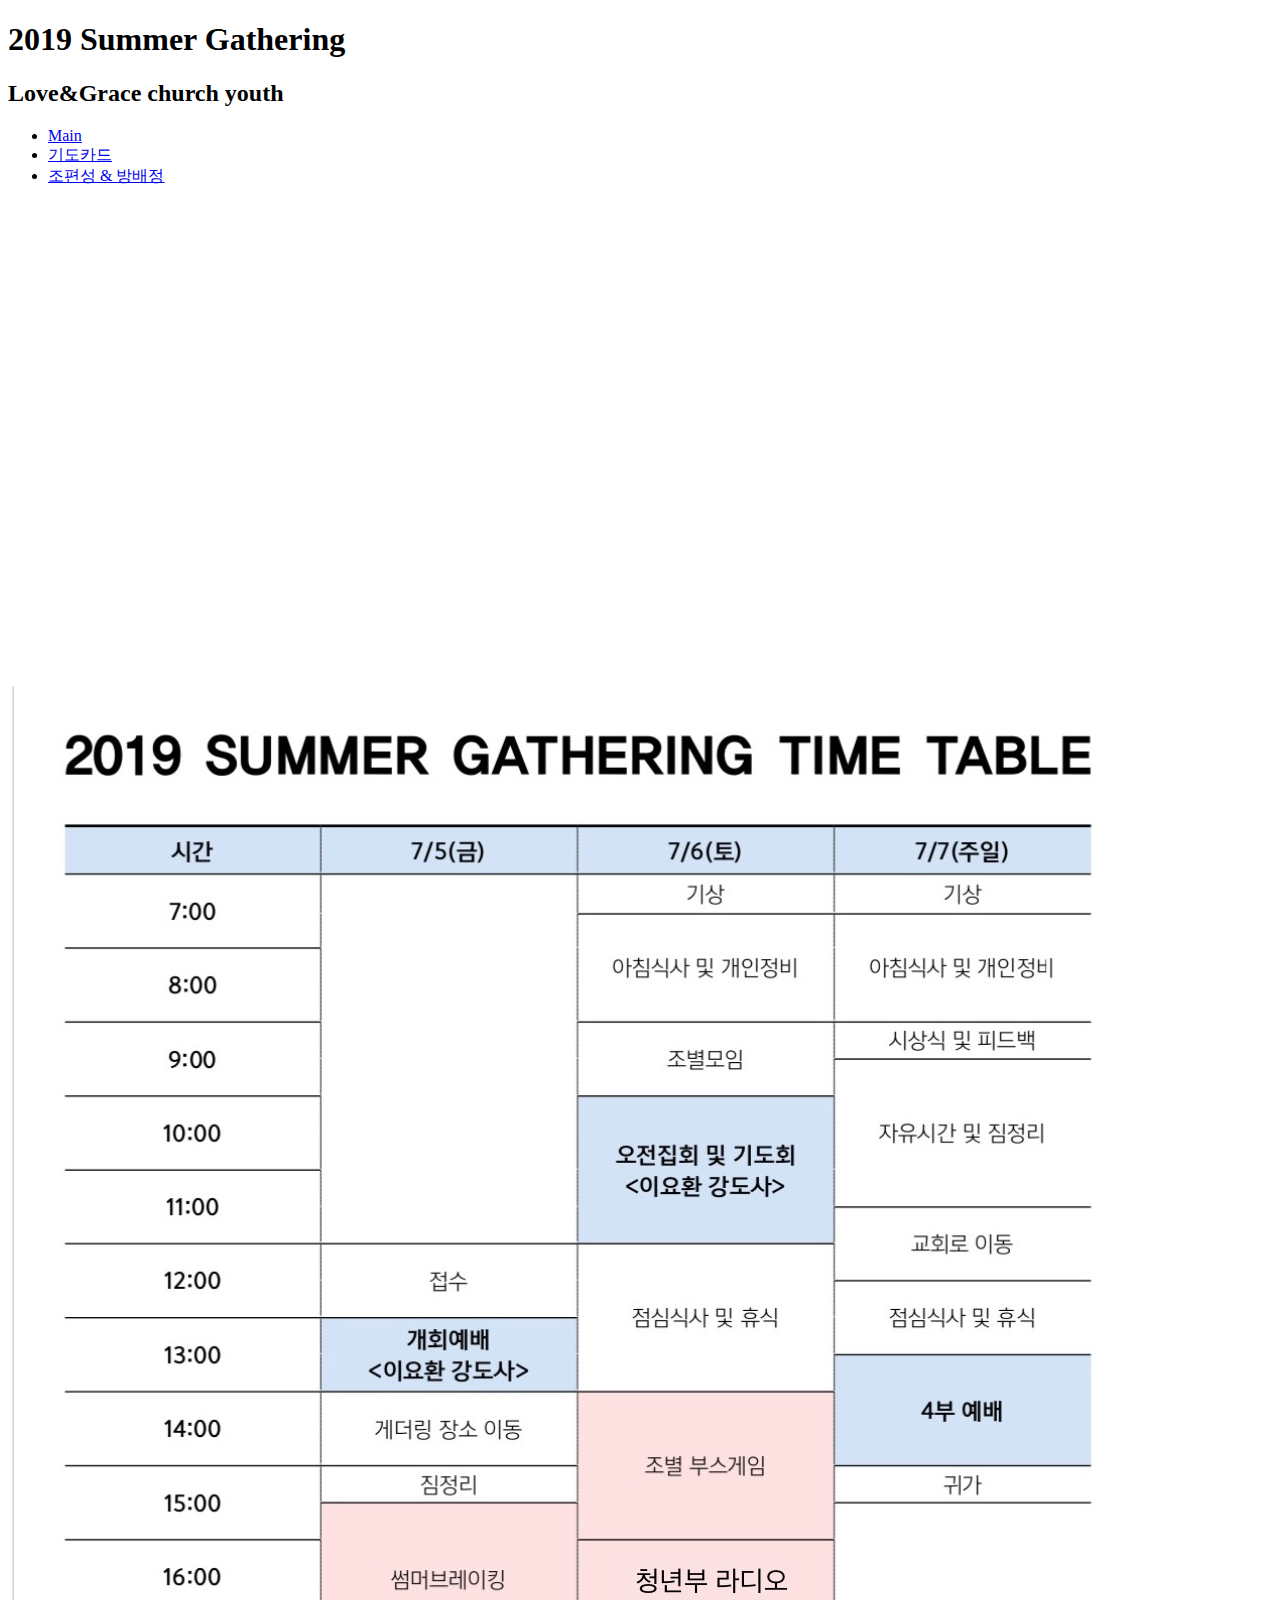
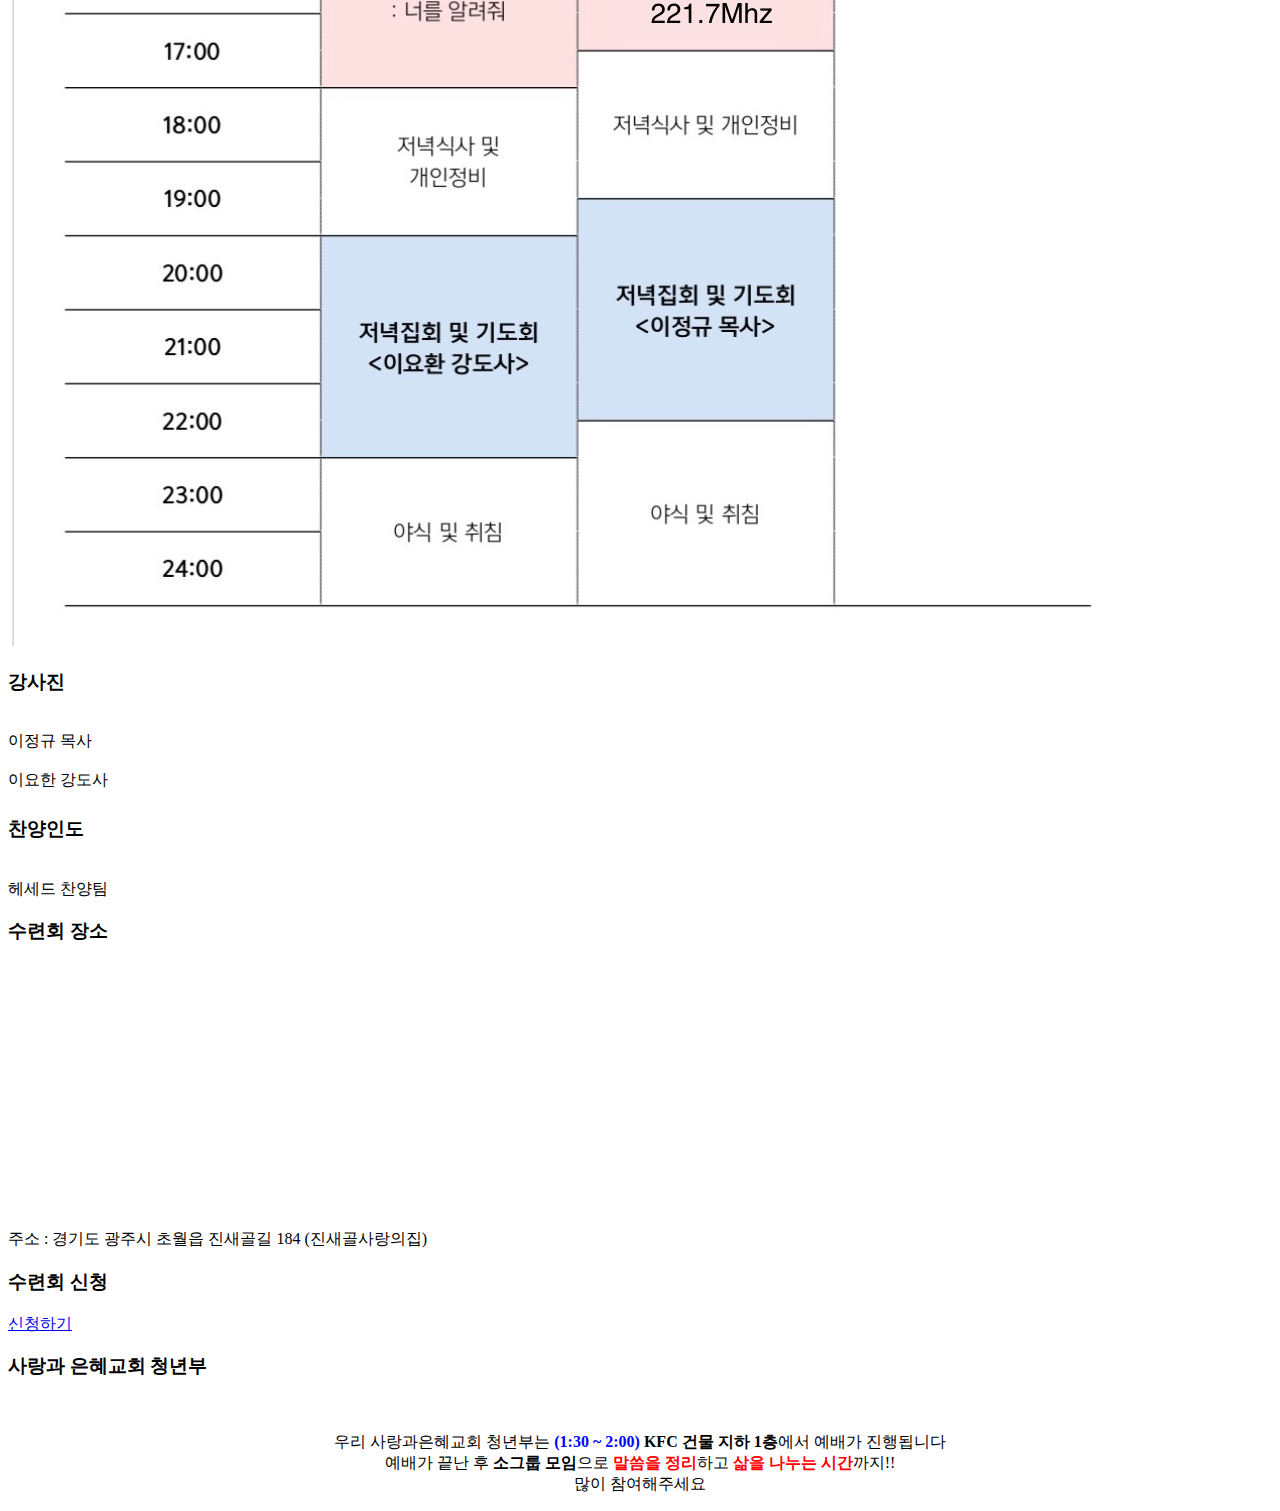
==== index.html @ 0255622a "일정 업데이트" ====
<!DOCTYPE html>
<html lang="ko">

<head>
  <meta charset="utf-8">
  <meta name="viewport" content="width=device-width, initial-scale=1">
  <title>사랑과은혜교회 청년부</title>
  <meta name="naver-site-verification" content="1d740260a8c4491f150aa17a3e9259d7408c608a" />
  <meta name="description" content="사랑과은혜교회 청년부♥">
  <link rel="stylesheet" href="https://cdnjs.cloudflare.com/ajax/libs/bulma/0.7.2/css/bulma.min.css">
  <!-- <link href="https://fonts.googleapis.com/css?family=Nanum+Pen+Script" rel="stylesheet"> -->
  <link href="https://fonts.googleapis.com/css?family=Nanum+Gothic&display=swap" rel="stylesheet">
  <script defer src="https://use.fontawesome.com/releases/v5.3.1/js/all.js"></script>

  <meta property="og:type" content="website">
  <meta property="og:title" content="사랑과은혜교회 청년부">
  <meta property="og:description" content="사랑과은혜교회 청년부♥">
  <link rel="stylesheet" href="asets/style.css">
</head>
<style>
   #map {
        margin: auto;
        height: 100%;  /* The height is 400 pixels */
        width: 90%;
          /* The width is the width of the web page */
       }
</style>
<body>
  <section class="hero is-info">
    <!-- Hero head: will stick at the top -->
    <div class="hero-head">
      <header class="navbar">
        <div class="container">
          <div class="navbar-brand">
            <a class="navbar-item">
              <!-- <img src="logo.png" alt="Logo"> -->
            </a>
          </div>
        </div>
      </header>
    </div>

    <!-- Hero content: will be in the middle -->
    <div class="hero-body">
      <div class="container has-text-centered">
        <h1 class="title">
          2019 Summer Gathering
        </h1>
        <h2 class="subtitle">
          Love&Grace church youth
        </h2>
      </div>
    </div>

    <!-- Hero footer: will stick at the bottom -->
    <div class="hero-foot">
      <nav class="tabs is-boxed is-fullwidth">
        <div class="container">
          <ul>
            <li class="is-active"><a href=index.html>Main</a></li>
            <li><a href="pray.html">기도카드</a></li>
            <li><a href="setRoom.html">조편성 & 방배정</a></li>
          </ul>
        </div>
      </nav>
    </div>
  </section>

  <!-- main -->
  <section class="main">

    <div id="top" class="content">

      <div class="cont_first">
        <!-- <img src="asets/hello.png" style="margin : 5rem" width="150px" height="150px" alt="">

        <p>안녕하세요! 사랑과은혜교회 청년부 수련회 홈페이지에 오신걸 환영합니다 <br>
          수련회를 통해 하나님을 만나는 시간이되길 기도합니다
        </p> -->

        <!-- <h3>2019 Summer Gathering</h3>
        <h4>사랑과 은혜교회 청년부</h4>   -->
        <iframe style ="margin: auto; padding-top: 4rem" width="100%"  height="415" src="https://www.youtube.com/embed/3axLhWm_XKo" frameborder="0" allow="accelerometer; autoplay; encrypted-media; gyroscope; picture-in-picture" allowfullscreen></iframe>
        <img src="asets/poster_summer1.png"  alt=""> 
      

        <!-- <h3>2019 Summer Gathering</h3>
        <p>일정</p> -->
        <img src="asets/plan_summer.jpg" alt="">
      
        <!-- <p>
          두근두근 기대되는 수련회 일정 <br>
          재미난 레크레이션과
          무엇보다 <strong style="color : red">뜨거운 예배</strong> <br>
          많은 기대바랍니다
        </p> -->

       
        <h3>강사진</h3>
        <div class="worker" style="display:block max-width: 100rem; margin : auto">
          <table style="width:100%">
            <tr style="display : inline">
              <img style="width:350px" src="asets/moksa_summer.jpg" alt="">
              <div>
                이정규 목사
              </div>
            </tr>
            <tr>
              <img src="asets/kangdo.png" alt="">
              <div>
                이요한 강도사
              </div>
            </tr>
          </table>
        </div>

        <h3>찬양인도</h3>
        <a href="https://www.youtube.com/channel/UCDyu4O-vNieCDzRtoRqBGCA"><img src="asets/singing.png" alt=""></a>
        <div class="">
          헤세드 찬양팀
        </div>

        <h3>수련회 장소</h3>
        <div style="height: 250px; width: 100%; margin: auto">
          <div id="map" ></div>
        </div>

        
        <script>
            // Initialize and add the map
          function initMap() {
            // The location of Uluru
            var uluru = {lat: 37.380797, lng: 127.271432};
            // The map, centered at Uluru
            var map = new google.maps.Map(
                document.getElementById('map'), {zoom: 15, center: uluru});
            // The marker, positioned at Uluru
            var marker = new google.maps.Marker({position: uluru, map: map});
          }
        </script>
        <script async defer
          src="https://maps.googleapis.com/maps/api/js?key=AIzaSyC9CtGVPXG1eY-0NWDyU2Al7NZLeTz94LQ&callback=initMap">
        </script>
        <p> 주소 : 경기도 광주시 초월읍 진새골길 184 (진새골사랑의집) 
        </p>


        <h3>수련회 신청</h3>
        <a class="button is-info is-rounded" href="https://forms.gle/gTLbxd1jRxB38V5N7">신청하기</a>

        <h3>사랑과 은혜교회 청년부</h3>
        <!-- <img src="asets/church.png" width="200px" height="200px" alt="" style="center"> -->
        <img src="asets/lovegrace.jpg" alt="">
        <p style="text-align : center">
          우리 사랑과은혜교회 청년부는 <strong style="color : blue"> (1:30 ~ 2:00)</strong>
          <strong>KFC 건물 지하 1층</strong>에서 예배가 진행됩니다 <br>
          예배가 끝난 후 <strong> 소그룹 모임</strong>으로 <strong style="color : red">말씀을 정리</strong>하고 <strong
            style="color : red">삶을 나누는 시간</strong>까지!! <br>
          많이 참여해주세요
        </p>
        
      

        <div class="relay">
          <div id="disqus_thread"></div>
          <script>
            /**
             *  RECOMMENDED CONFIGURATION VARIABLES: EDIT AND UNCOMMENT THE SECTION BELOW TO INSERT DYNAMIC VALUES FROM YOUR PLATFORM OR CMS.
             *  LEARN WHY DEFINING THESE VARIABLES IS IMPORTANT: https://disqus.com/admin/universalcode/#configuration-variables*/
            /*
            var disqus_config = function () {
            this.page.url = PAGE_URL;  // Replace PAGE_URL with your page's canonical URL variable
            this.page.identifier = PAGE_IDENTIFIER; // Replace PAGE_IDENTIFIER with your page's unique identifier variable
            };
            */
            (function () { // DON'T EDIT BELOW THIS LINE
              var d = document,
                s = d.createElement('script');
              s.src = 'https://lovegrace-1.disqus.com/embed.js';
              s.setAttribute('data-timestamp', +new Date());
              (d.head || d.body).appendChild(s);
            })();
          </script>
        </div>
      </div>
    </div>
  </section>

</body>

</html>
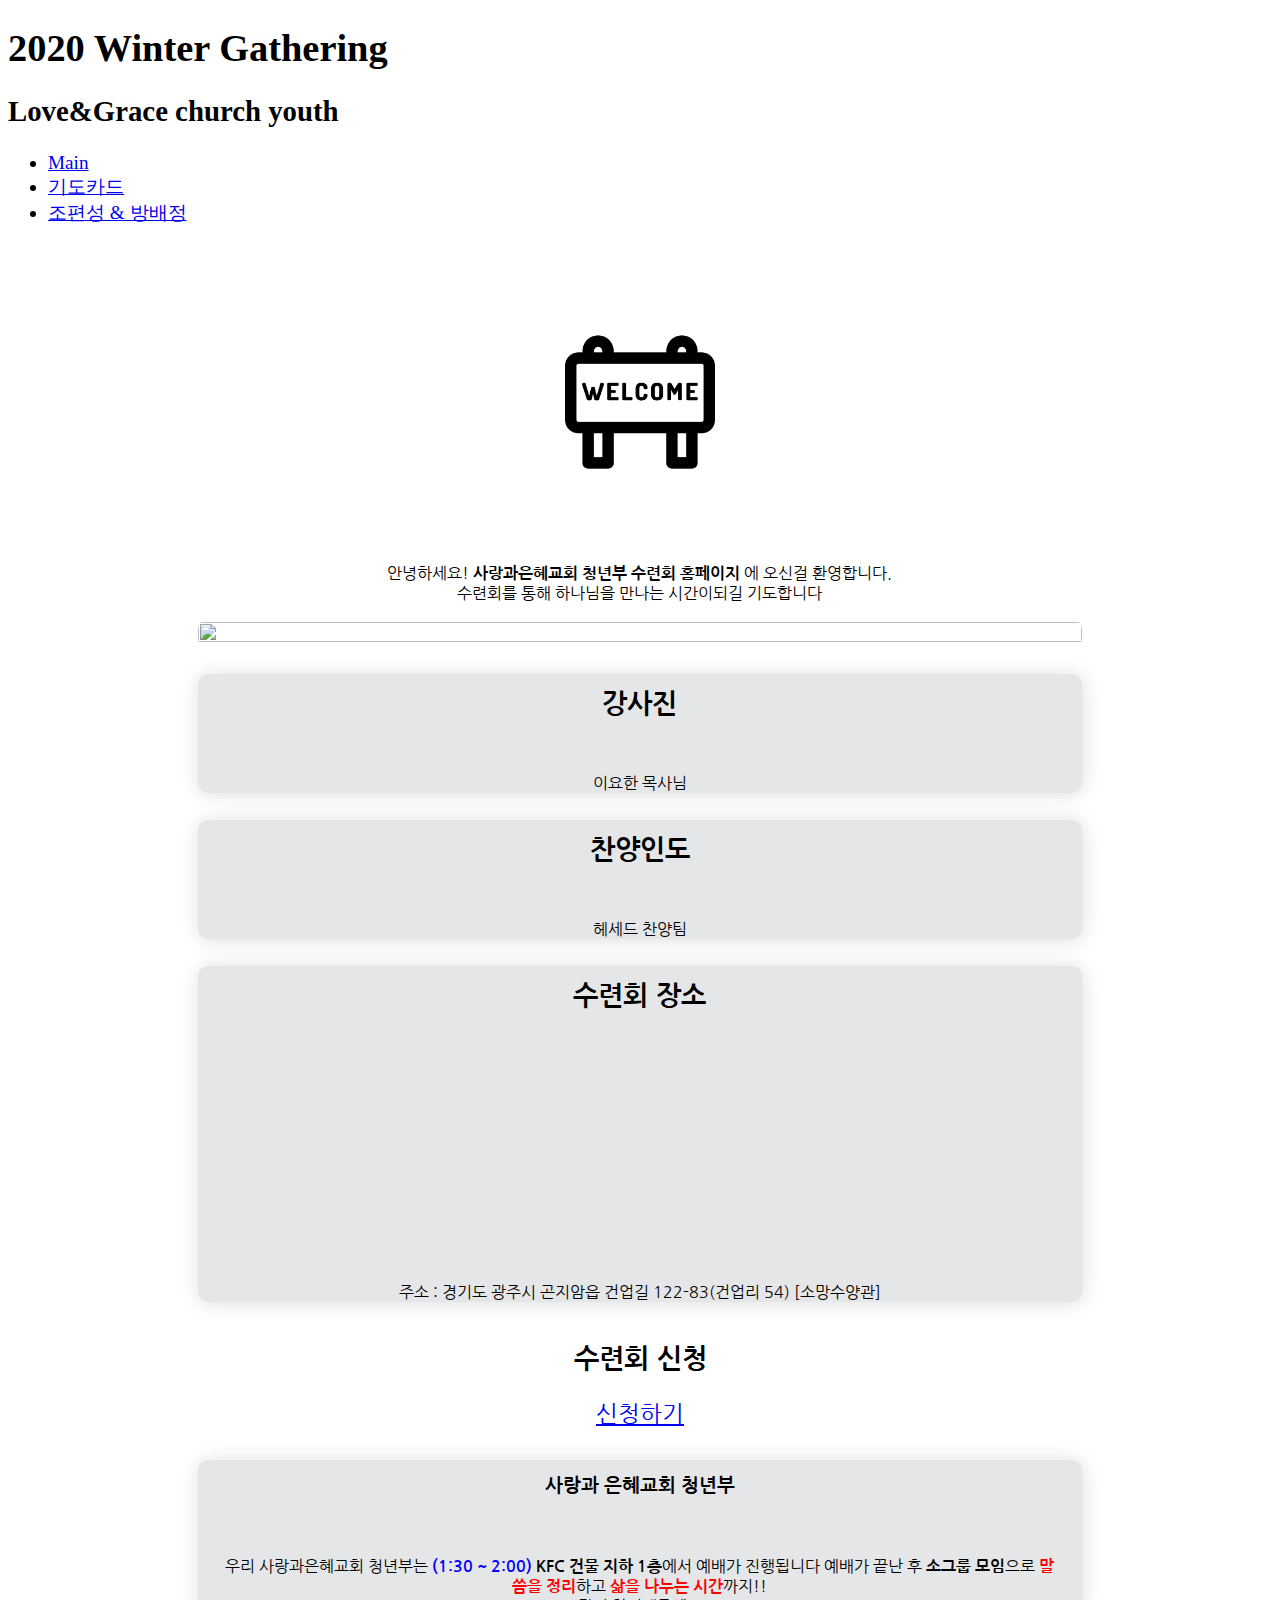
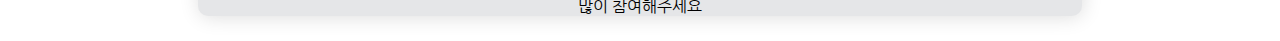
==== commit d669ca31: "Feat: index.html update" ====
--- a/index.html
+++ b/index.html
@@ -1,191 +1,221 @@
 <!DOCTYPE html>
 <html lang="ko">
-
-<head>
-  <meta charset="utf-8">
-  <meta name="viewport" content="width=device-width, initial-scale=1">
-  <title>사랑과은혜교회 청년부</title>
-  <meta name="naver-site-verification" content="1d740260a8c4491f150aa17a3e9259d7408c608a" />
-  <meta name="description" content="사랑과은혜교회 청년부♥">
-  <link rel="stylesheet" href="https://cdnjs.cloudflare.com/ajax/libs/bulma/0.7.2/css/bulma.min.css">
-  <!-- <link href="https://fonts.googleapis.com/css?family=Nanum+Pen+Script" rel="stylesheet"> -->
-  <link href="https://fonts.googleapis.com/css?family=Nanum+Gothic&display=swap" rel="stylesheet">
-  <script defer src="https://use.fontawesome.com/releases/v5.3.1/js/all.js"></script>
-
-  <meta property="og:type" content="website">
-  <meta property="og:title" content="사랑과은혜교회 청년부">
-  <meta property="og:description" content="사랑과은혜교회 청년부♥">
-  <link rel="stylesheet" href="asets/style.css">
-</head>
-<style>
-   #map {
-        margin: auto;
-        height: 100%;  /* The height is 400 pixels */
-        width: 90%;
-          /* The width is the width of the web page */
-       }
-</style>
-<body>
-  <section class="hero is-info">
-    <!-- Hero head: will stick at the top -->
-    <div class="hero-head">
-      <header class="navbar">
-        <div class="container">
-          <div class="navbar-brand">
-            <a class="navbar-item">
-              <!-- <img src="logo.png" alt="Logo"> -->
-            </a>
-          </div>
+  <head>
+    <meta charset="utf-8" />
+    <meta name="viewport" content="width=device-width, initial-scale=1" />
+    <title>사랑과은혜교회 청년부</title>
+    <meta
+      name="naver-site-verification"
+      content="1d740260a8c4491f150aa17a3e9259d7408c608a"
+    />
+    <meta name="description" content="사랑과은혜교회 청년부♥" />
+    <link
+      rel="stylesheet"
+      href="https://cdnjs.cloudflare.com/ajax/libs/bulma/0.7.2/css/bulma.min.css"
+    />
+    <!-- <link href="https://fonts.googleapis.com/css?family=Nanum+Pen+Script" rel="stylesheet"> -->
+    <link
+      href="https://fonts.googleapis.com/css?family=Nanum+Gothic&display=swap"
+      rel="stylesheet"
+    />
+    <script
+      defer
+      src="https://use.fontawesome.com/releases/v5.3.1/js/all.js"
+    ></script>
+
+    <meta property="og:type" content="website" />
+    <meta property="og:title" content="사랑과은혜교회 청년부" />
+    <meta property="og:description" content="사랑과은혜교회 청년부♥" />
+    <link rel="stylesheet" href="asets/style.css" />
+  </head>
+  <style>
+    #map {
+      margin: auto;
+      height: 100%; /* The height is 400 pixels */
+      width: 90%;
+      /* The width is the width of the web page */
+    }
+  </style>
+  <body>
+    <section class="hero is-info">
+      <!-- Hero head: will stick at the top -->
+      <div class="hero-head">
+        <header class="navbar">
+          <div class="container">
+            <div class="navbar-brand">
+              <a class="navbar-item">
+                <!-- <img src="logo.png" alt="Logo"> -->
+              </a>
+            </div>
+          </div>
+        </header>
+      </div>
+
+      <!-- Hero content: will be in the middle -->
+      <div class="hero-body">
+        <div class="container has-text-centered">
+          <h1 class="title">
+            2020 Winter Gathering
+          </h1>
+          <h2 class="subtitle">
+            Love&Grace church youth
+          </h2>
         </div>
-      </header>
-    </div>
-
-    <!-- Hero content: will be in the middle -->
-    <div class="hero-body">
-      <div class="container has-text-centered">
-        <h1 class="title">
-          2019 Summer Gathering
-        </h1>
-        <h2 class="subtitle">
-          Love&Grace church youth
-        </h2>
-      </div>
-    </div>
-
-    <!-- Hero footer: will stick at the bottom -->
-    <div class="hero-foot">
-      <nav class="tabs is-boxed is-fullwidth">
-        <div class="container">
-          <ul>
-            <li class="is-active"><a href=index.html>Main</a></li>
-            <li><a href="pray.html">기도카드</a></li>
-            <li><a href="setRoom.html">조편성 & 방배정</a></li>
-          </ul>
-        </div>
-      </nav>
-    </div>
-  </section>
-
-  <!-- main -->
-  <section class="main">
-
-    <div id="top" class="content">
-
-      <div class="cont_first">
-        <!-- <img src="asets/hello.png" style="margin : 5rem" width="150px" height="150px" alt="">
-
-        <p>안녕하세요! 사랑과은혜교회 청년부 수련회 홈페이지에 오신걸 환영합니다 <br>
-          수련회를 통해 하나님을 만나는 시간이되길 기도합니다
-        </p> -->
-
-        <!-- <h3>2019 Summer Gathering</h3>
-        <h4>사랑과 은혜교회 청년부</h4>   -->
-        <iframe style ="margin: auto; padding-top: 4rem" width="100%"  height="415" src="https://www.youtube.com/embed/3axLhWm_XKo" frameborder="0" allow="accelerometer; autoplay; encrypted-media; gyroscope; picture-in-picture" allowfullscreen></iframe>
-        <img src="asets/poster_summer1.png"  alt=""> 
-      
-
-        <!-- <h3>2019 Summer Gathering</h3>
-        <p>일정</p> -->
-        <img src="asets/plan_summer.jpg" alt="">
-      
-        <!-- <p>
-          두근두근 기대되는 수련회 일정 <br>
-          재미난 레크레이션과
-          무엇보다 <strong style="color : red">뜨거운 예배</strong> <br>
-          많은 기대바랍니다
-        </p> -->
-
-       
-        <h3>강사진</h3>
-        <div class="worker" style="display:block max-width: 100rem; margin : auto">
-          <table style="width:100%">
-            <tr style="display : inline">
-              <img style="width:350px" src="asets/moksa_summer.jpg" alt="">
-              <div>
-                이정규 목사
-              </div>
-            </tr>
-            <tr>
-              <img src="asets/kangdo.png" alt="">
-              <div>
-                이요한 강도사
-              </div>
-            </tr>
-          </table>
-        </div>
-
-        <h3>찬양인도</h3>
-        <a href="https://www.youtube.com/channel/UCDyu4O-vNieCDzRtoRqBGCA"><img src="asets/singing.png" alt=""></a>
-        <div class="">
-          헤세드 찬양팀
-        </div>
-
-        <h3>수련회 장소</h3>
-        <div style="height: 250px; width: 100%; margin: auto">
-          <div id="map" ></div>
-        </div>
-
-        
-        <script>
-            // Initialize and add the map
-          function initMap() {
-            // The location of Uluru
-            var uluru = {lat: 37.380797, lng: 127.271432};
-            // The map, centered at Uluru
-            var map = new google.maps.Map(
-                document.getElementById('map'), {zoom: 15, center: uluru});
-            // The marker, positioned at Uluru
-            var marker = new google.maps.Marker({position: uluru, map: map});
-          }
-        </script>
-        <script async defer
-          src="https://maps.googleapis.com/maps/api/js?key=AIzaSyC9CtGVPXG1eY-0NWDyU2Al7NZLeTz94LQ&callback=initMap">
-        </script>
-        <p> 주소 : 경기도 광주시 초월읍 진새골길 184 (진새골사랑의집) 
-        </p>
-
-
-        <h3>수련회 신청</h3>
-        <a class="button is-info is-rounded" href="https://forms.gle/gTLbxd1jRxB38V5N7">신청하기</a>
-
-        <h3>사랑과 은혜교회 청년부</h3>
-        <!-- <img src="asets/church.png" width="200px" height="200px" alt="" style="center"> -->
-        <img src="asets/lovegrace.jpg" alt="">
-        <p style="text-align : center">
-          우리 사랑과은혜교회 청년부는 <strong style="color : blue"> (1:30 ~ 2:00)</strong>
-          <strong>KFC 건물 지하 1층</strong>에서 예배가 진행됩니다 <br>
-          예배가 끝난 후 <strong> 소그룹 모임</strong>으로 <strong style="color : red">말씀을 정리</strong>하고 <strong
-            style="color : red">삶을 나누는 시간</strong>까지!! <br>
-          많이 참여해주세요
-        </p>
-        
-      
-
-        <div class="relay">
-          <div id="disqus_thread"></div>
-          <script>
-            /**
-             *  RECOMMENDED CONFIGURATION VARIABLES: EDIT AND UNCOMMENT THE SECTION BELOW TO INSERT DYNAMIC VALUES FROM YOUR PLATFORM OR CMS.
-             *  LEARN WHY DEFINING THESE VARIABLES IS IMPORTANT: https://disqus.com/admin/universalcode/#configuration-variables*/
-            /*
+      </div>
+
+      <!-- Hero footer: will stick at the bottom -->
+      <div class="hero-foot">
+        <nav class="tabs is-boxed is-fullwidth">
+          <div class="container">
+            <ul>
+              <li class="is-active"><a href="index.html">Main</a></li>
+              <li><a href="pray.html">기도카드</a></li>
+              <li><a href="setRoom.html">조편성 & 방배정</a></li>
+            </ul>
+          </div>
+        </nav>
+      </div>
+    </section>
+
+    <!-- main -->
+    <section class="main">
+      <div id="top" class="content">
+        <div class="cont_first"></div>
+          <div class="content-header">
+            <img
+              src="asets/welcome.png"
+              style="margin : 5rem"
+              width="150px"
+              height="150px"
+              alt=""
+            />
+            <p>
+              안녕하세요!
+              <strong> 사랑과은혜교회 청년부 수련회 홈페이지 </strong>에 오신걸
+              환영합니다. <br />
+              수련회를 통해 하나님을 만나는 시간이되길 기도합니다
+            </p>
+          </div>
+
+          <!-- <div class="content-youtube">
+            <iframe
+              style="margin: auto; padding-top: 4rem"
+              width="100%"
+              height="415"
+              src="https://www.youtube.com/embed/3axLhWm_XKo"
+              frameborder="0"
+              allow="accelerometer; autoplay; encrypted-media; gyroscope; picture-in-picture"
+              allowfullscreen
+            ></iframe>
+          </div> -->
+
+          <div class="content-poster">
+            <img class="poster" src="asets/poster_winter.png" alt="" />
+          </div>
+
+          <!-- <div class="content-paln">
+            <h3>2019 Summer Gathering</h3>
+            <h3>일정</h3>
+            <img src="asets/plan_summer.jpg" alt="" />
+            <p>
+              두근두근 기대되는 수련회 일정 <br />
+              재미난 레크레이션과 무엇보다
+              <strong style="color : red">뜨거운 예배</strong> <br />
+              많은 기대바랍니다
+            </p>
+          </div> -->
+
+          <div class="content-teacher">
+            <h3>강사진</h3>
+            <div
+              class="worker"
+              style="display:block max-width: 100rem; margin : auto"
+            >
+              <table style="width:100%">
+                <tr>
+                  <img class="master" src="asets/kangdo.png" alt="" />
+                  <p>이요한 목사님</p>
+                </tr>
+              </table>
+            </div>
+          </div>
+
+          <div class="content-song">
+            <h3>찬양인도</h3>
+            <a href="https://www.youtube.com/channel/UCDyu4O-vNieCDzRtoRqBGCA"
+              ><img class="song-img" src="asets/singing.png" alt=""
+            /></a>
+            <p> 헤세드 찬양팀</p>
+          </div>
+
+          <div class="content-map">
+            <h3>수련회 장소</h3>
+            <iframe
+              class="map"
+              src="https://www.google.com/maps/embed?pb=!1m18!1m12!1m3!1d3169.464146516253!2d127.40279851558512!3d37.40250284126241!2m3!1f0!2f0!3f0!3m2!1i1024!2i768!4f13.1!3m3!1m2!1s0x356351a03081d4f5%3A0x46c7acf1dc9e553f!2z7IaM66ed6rWQ7ZqMIOyGjOunneyImOyWkeq0gA!5e0!3m2!1sko!2skr!4v1577621736519!5m2!1sko!2skr"
+              frameborder="0"
+              style="border:0;"
+              allowfullscreen=""
+            ></iframe>
+            <p>
+              주소 : 경기도 광주시 곤지암읍 건업길 122-83(건업리 54) [소망수양관]
+            </p>
+          </div>
+
+          <div class="content-apply">
+            <h3>수련회 신청</h3>
+            <a
+              class="button is-info is-rounded"
+              href="https://forms.gle/gTLbxd1jRxB38V5N7"
+              >신청하기</a
+            >
+          </div>
+
+          <div class="content-introduce">
+            <h5>사랑과 은혜교회 청년부</h5>
+            <!-- <img
+              src="asets/church.png"
+              width="200px"
+              height="200px"
+              alt=""
+              style="center"
+            /> -->
+            <img class="introduce-img" src="asets/lovegrace.jpg" alt="" />
+            <p style="text-align : center">
+              우리 사랑과은혜교회 청년부는
+              <strong style="color : blue"> (1:30 ~ 2:00)</strong>
+              <strong>KFC 건물 지하 1층</strong>에서 예배가 진행됩니다 
+              예배가 끝난 후 <strong> 소그룹 모임</strong>으로
+              <strong style="color : red">말씀을 정리</strong>하고
+              <strong style="color : red">삶을 나누는 시간</strong>까지!! <br />
+              많이 참여해주세요
+            </p>
+          </div>
+
+          <div class="relay">
+            <div id="disqus_thread"></div>
+            <script>
+              /**
+               *  RECOMMENDED CONFIGURATION VARIABLES: EDIT AND UNCOMMENT THE SECTION BELOW TO INSERT DYNAMIC VALUES FROM YOUR PLATFORM OR CMS.
+               *  LEARN WHY DEFINING THESE VARIABLES IS IMPORTANT: https://disqus.com/admin/universalcode/#configuration-variables*/
+              /*
             var disqus_config = function () {
             this.page.url = PAGE_URL;  // Replace PAGE_URL with your page's canonical URL variable
             this.page.identifier = PAGE_IDENTIFIER; // Replace PAGE_IDENTIFIER with your page's unique identifier variable
             };
             */
-            (function () { // DON'T EDIT BELOW THIS LINE
-              var d = document,
-                s = d.createElement('script');
-              s.src = 'https://lovegrace-1.disqus.com/embed.js';
-              s.setAttribute('data-timestamp', +new Date());
-              (d.head || d.body).appendChild(s);
-            })();
-          </script>
+              (function() {
+                // DON'T EDIT BELOW THIS LINE
+                var d = document,
+                  s = d.createElement("script");
+                s.src = "https://lovegrace-1.disqus.com/embed.js";
+                s.setAttribute("data-timestamp", +new Date());
+                (d.head || d.body).appendChild(s);
+              })();
+            </script>
+          </div>
         </div>
       </div>
-    </div>
-  </section>
-
-</body>
-
+    </section>
+  </body>
 </html>
--- a/asets/style.css
+++ b/asets/style.css
@@ -0,0 +1,111 @@
+body {
+  font-size: 120%;
+}
+
+p {
+  margin: auto;
+  width: 95%;
+  font-size: medium;
+}
+h3,
+h5 {
+  padding-top: 1rem;
+}
+
+.master {
+  width: 50%;
+}
+.introduce-img {
+  width: 90%;
+}
+
+.main {
+  /* font-family: 'Nanum Pen Script', cursive; */
+  font-family: "Nanum Gothic", sans-serif;
+  background-color: #e5e6e8;
+  /* 배경색  */
+}
+
+.content {
+  font-size: 120%;
+  border-top: 1px solid white;
+  border-bottom: 1px solid white;
+  background-color: white;
+  max-width: 84rem;
+  text-align: center;
+  margin: 0px auto;
+  /* margin: 0rem 5rem 0rem 5rem; */
+}
+
+.cont_first {
+  /* border: 1px solid red; */
+
+  max-width: 60rem;
+  text-align: center;
+  margin: auto;
+}
+
+.content-apply {
+  margin-bottom: 2rem;
+}
+
+.content-song,
+.content-map,
+.content-introduce,
+.content-teacher {
+  margin: 1rem auto;
+  width: 70%;
+  background-color: #e5e6e8;
+  border-radius: 10px;
+  box-shadow: 1px 1px 20px #ddd;
+}
+
+.content-poster {
+  margin: 1rem auto;
+  width: 70%;
+}
+
+.poster {
+  width: 100%;
+  height: 100%;
+  border-radius: 10px;
+}
+
+.map {
+  width: 90%;
+  height: 15rem;
+}
+
+.relay {
+  margin-left: 2rem;
+  margin-right: 2rem;
+}
+@media (max-width: 500px) {
+  #content {
+    text-align: center;
+    margin: 5px 10px 5px 10px;
+    width: 95%;
+  }
+  .content-poster,
+  .content-song,
+  .content-map,
+  .content-introduce,
+  .content-teacher {
+    width: 90%;
+  }
+
+  .song-img,
+  .introduce-img {
+    width: 85%;
+  }
+  .main {
+    /* border: color so; */
+    margin: auto;
+    width: 95%;
+  }
+  .cont_first {
+    max-width: 21rem;
+    text-align: center;
+    margin: auto;
+  }
+}
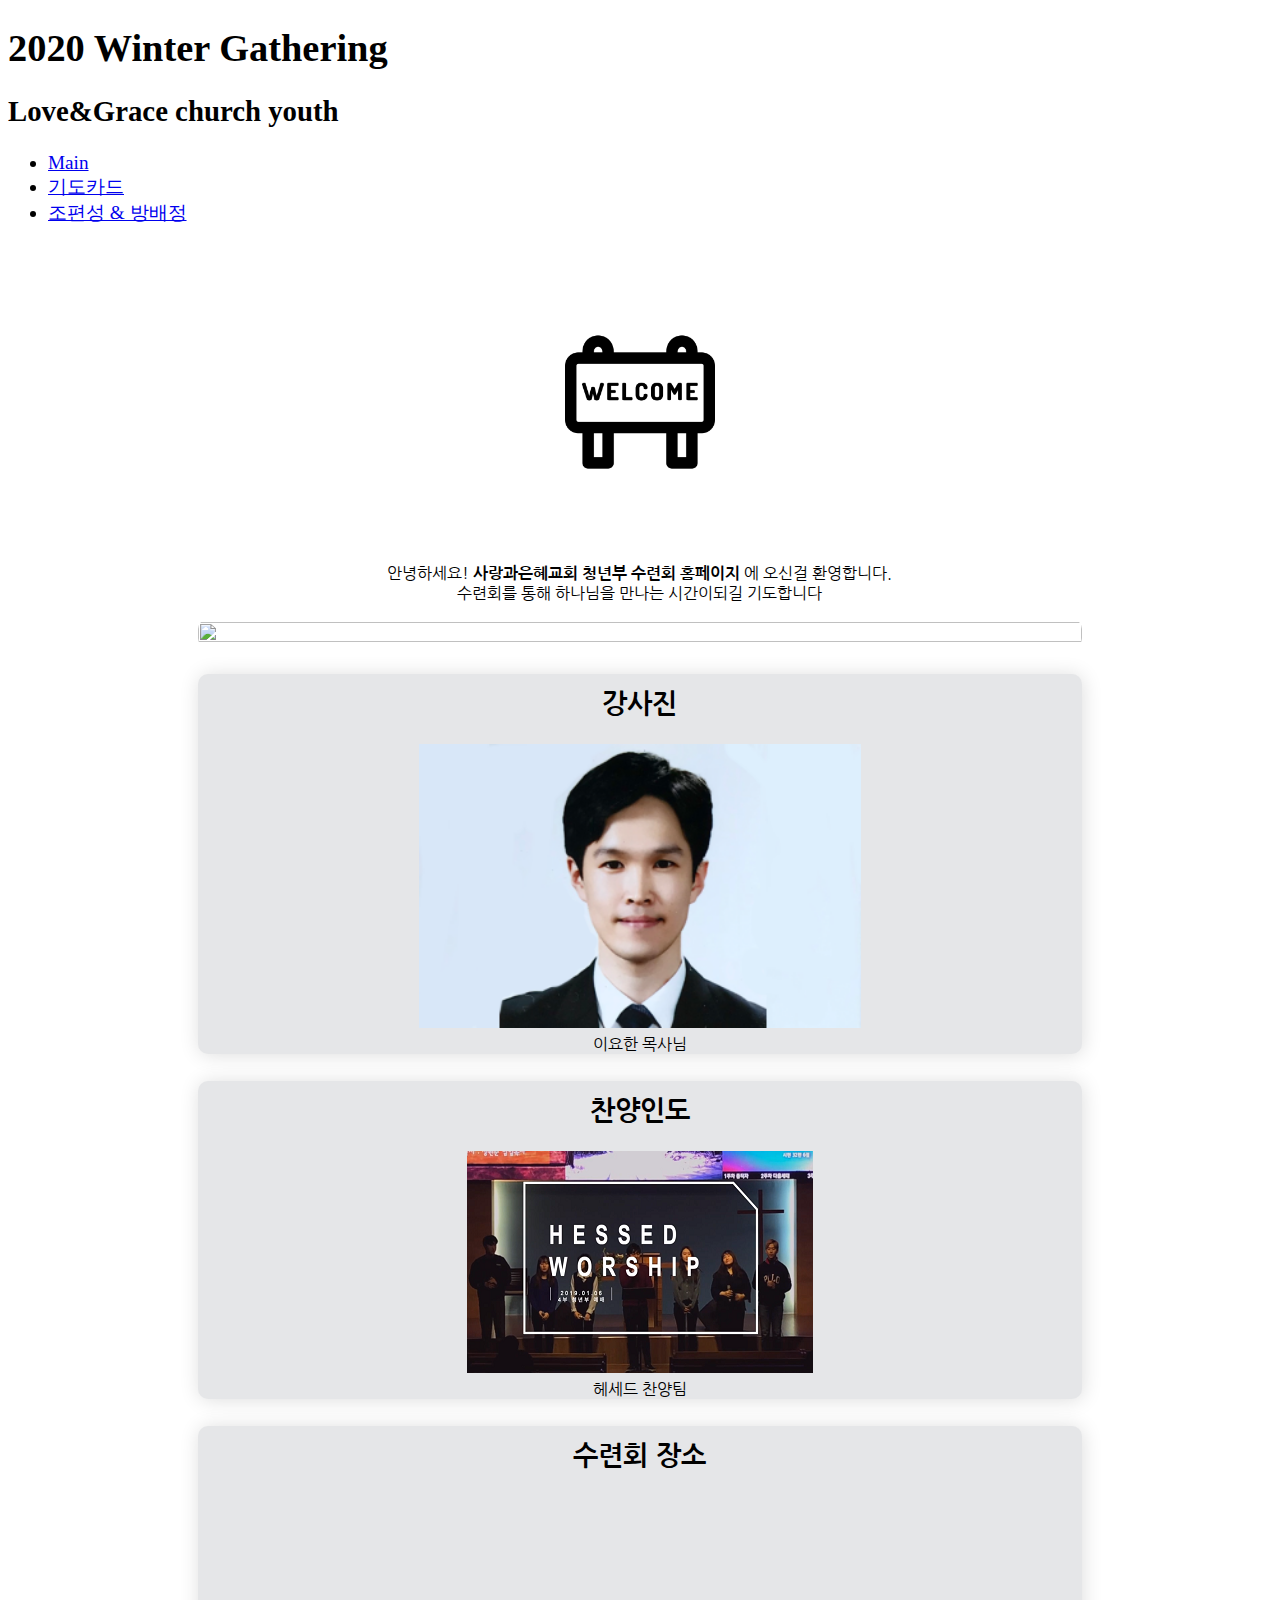
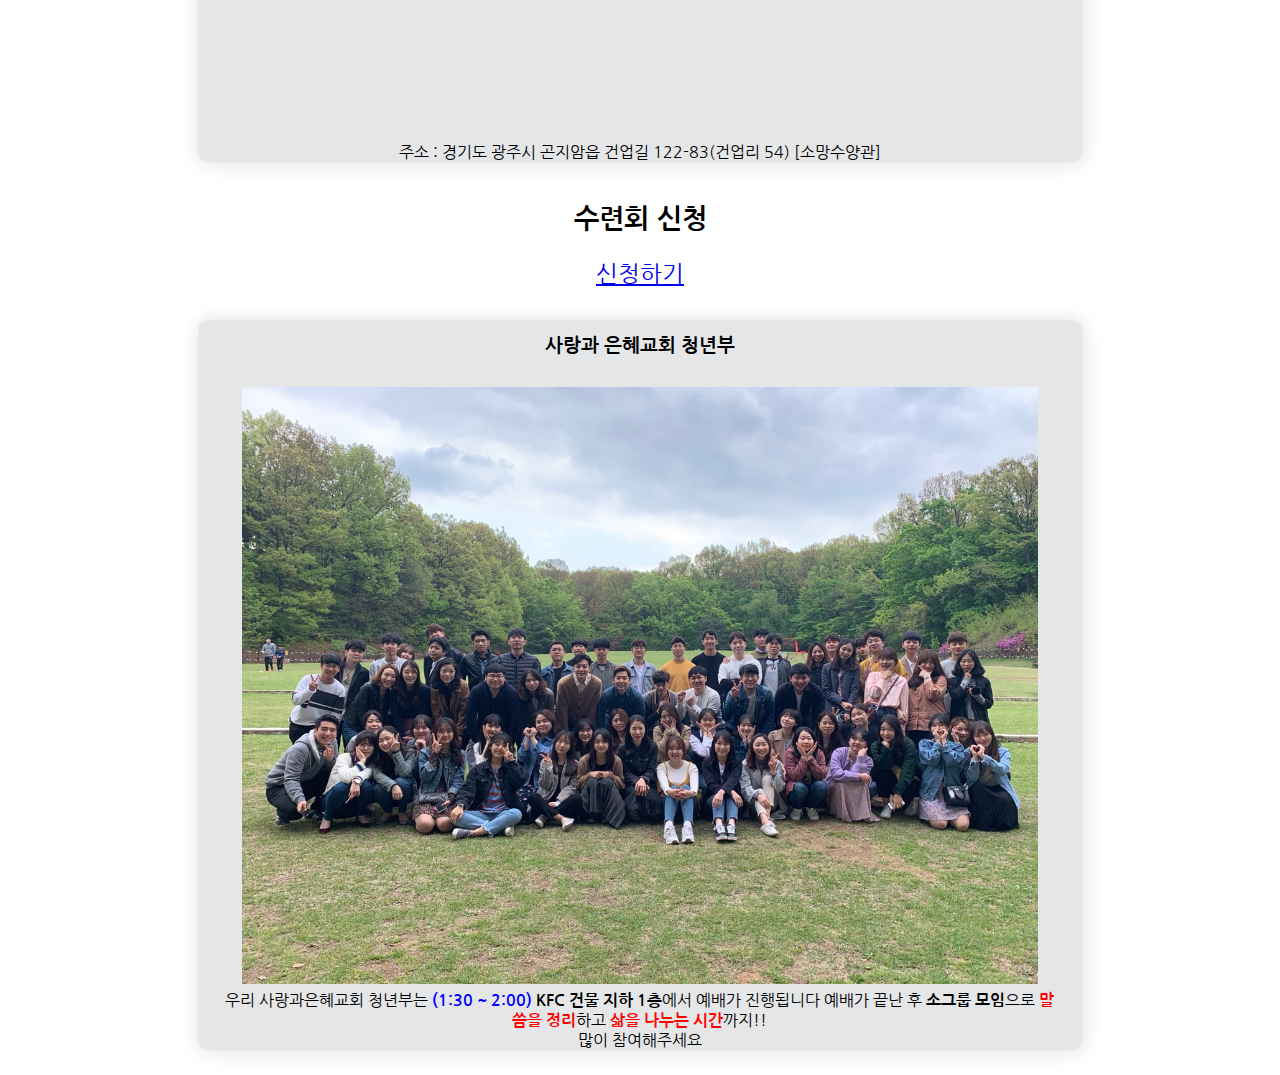
==== commit 146e9c7a: "Fix: code refectoring" ====
--- a/index.html
+++ b/index.html
@@ -83,7 +83,7 @@
         <div class="cont_first"></div>
           <div class="content-header">
             <img
-              src="asets/welcome.png"
+              src="asets/img/welcome.png"
               style="margin : 5rem"
               width="150px"
               height="150px"
@@ -110,7 +110,7 @@
           </div> -->
 
           <div class="content-poster">
-            <img class="poster" src="asets/poster_winter.png" alt="" />
+            <img class="poster" src="asets/img/poster_winter.png" alt="" />
           </div>
 
           <!-- <div class="content-paln">
@@ -133,7 +133,7 @@
             >
               <table style="width:100%">
                 <tr>
-                  <img class="master" src="asets/kangdo.png" alt="" />
+                  <img class="master" src="asets/img/kangdo.png" alt="" />
                   <p>이요한 목사님</p>
                 </tr>
               </table>
@@ -143,7 +143,7 @@
           <div class="content-song">
             <h3>찬양인도</h3>
             <a href="https://www.youtube.com/channel/UCDyu4O-vNieCDzRtoRqBGCA"
-              ><img class="song-img" src="asets/singing.png" alt=""
+              ><img class="song-img" src="asets/img/singing.png" alt=""
             /></a>
             <p> 헤세드 찬양팀</p>
           </div>
@@ -180,7 +180,7 @@
               alt=""
               style="center"
             /> -->
-            <img class="introduce-img" src="asets/lovegrace.jpg" alt="" />
+            <img class="introduce-img" src="asets/img/lovegrace.jpg" alt="" />
             <p style="text-align : center">
               우리 사랑과은혜교회 청년부는
               <strong style="color : blue"> (1:30 ~ 2:00)</strong>
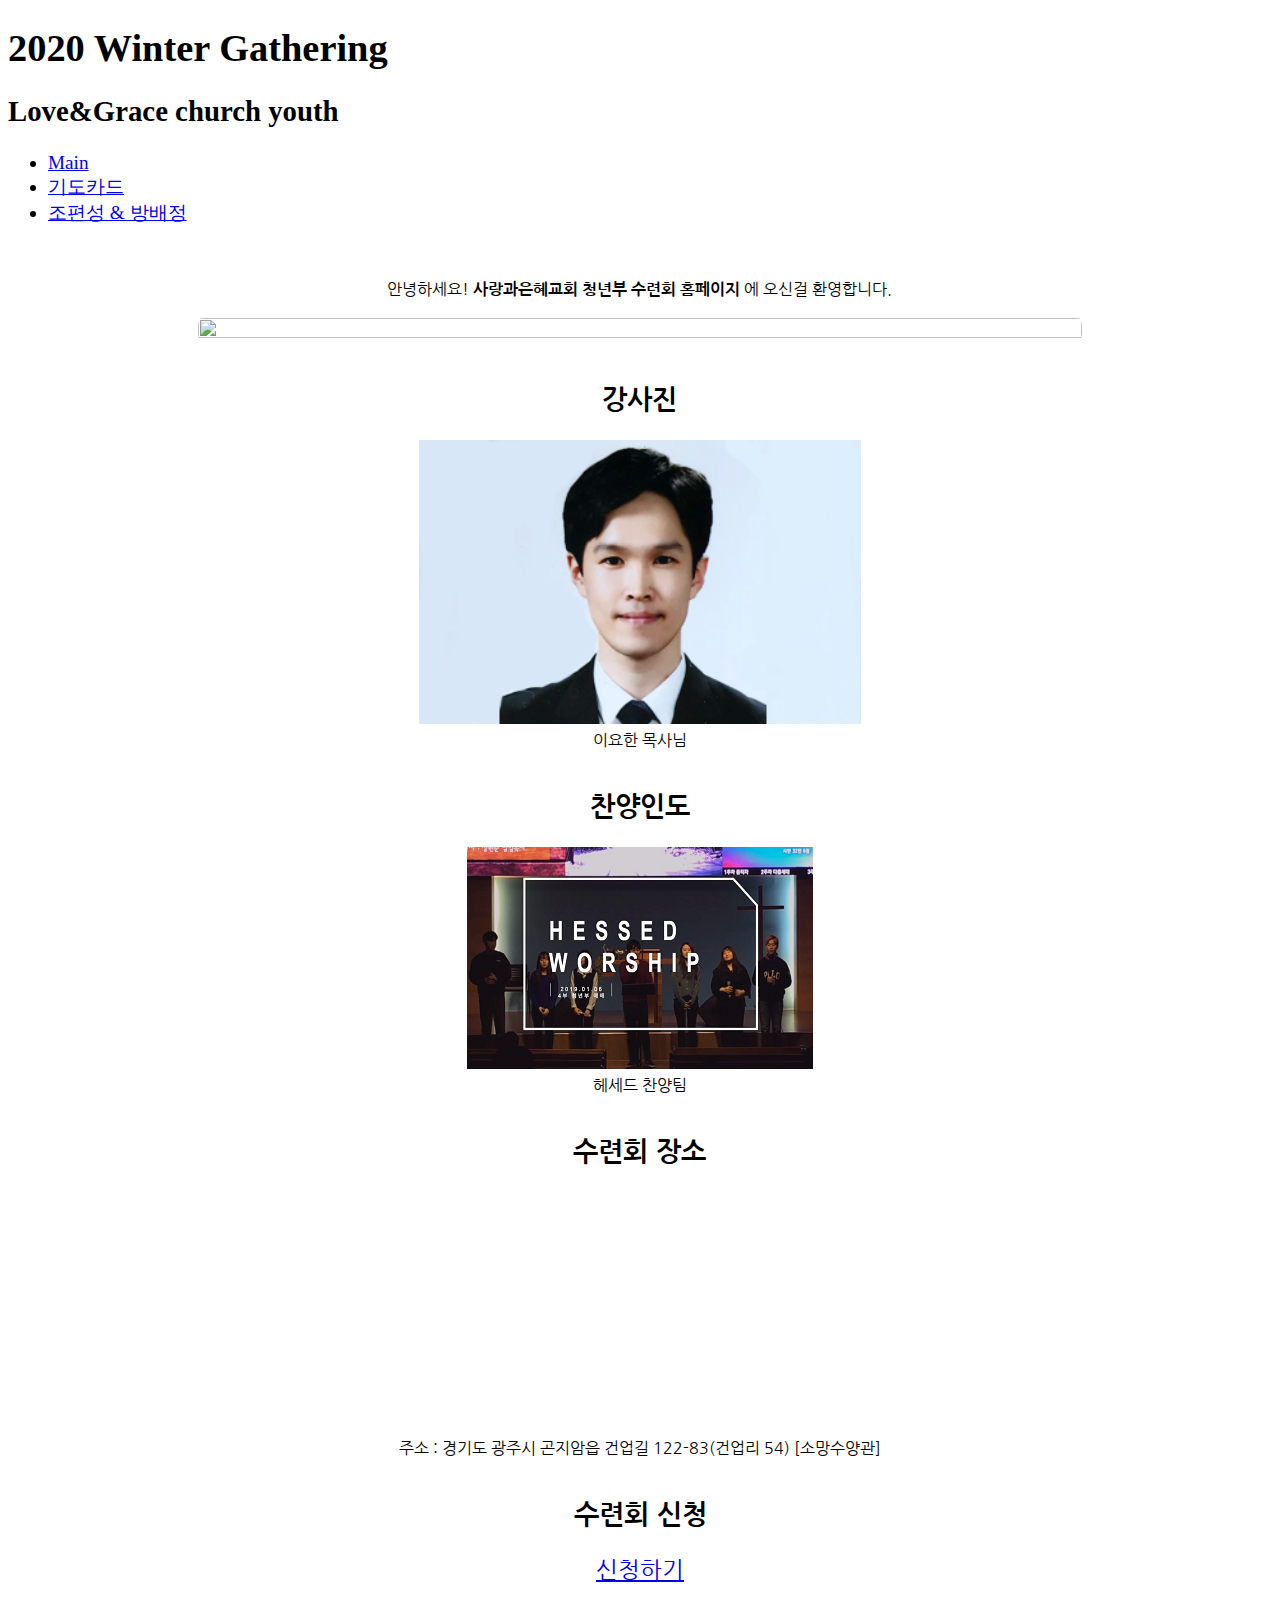
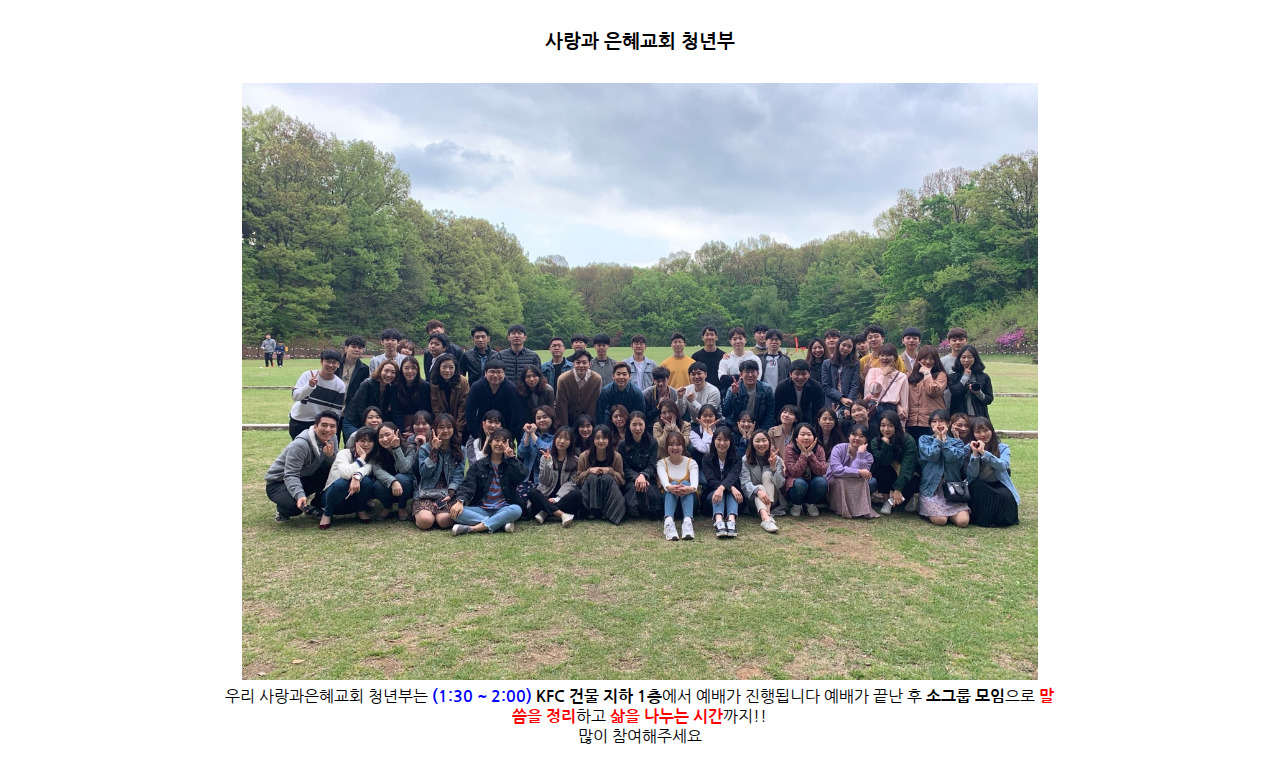
==== commit b2e2ea7d: "Fix: index page detail" ====
--- a/index.html
+++ b/index.html
@@ -28,14 +28,7 @@
     <meta property="og:description" content="사랑과은혜교회 청년부♥" />
     <link rel="stylesheet" href="asets/style.css" />
   </head>
-  <style>
-    #map {
-      margin: auto;
-      height: 100%; /* The height is 400 pixels */
-      width: 90%;
-      /* The width is the width of the web page */
-    }
-  </style>
+  
   <body>
     <section class="hero is-info">
       <!-- Hero head: will stick at the top -->
@@ -82,18 +75,18 @@
       <div id="top" class="content">
         <div class="cont_first"></div>
           <div class="content-header">
-            <img
+            <!-- <img
               src="asets/img/welcome.png"
               style="margin : 5rem"
               width="150px"
               height="150px"
               alt=""
-            />
+            /> -->
             <p>
               안녕하세요!
               <strong> 사랑과은혜교회 청년부 수련회 홈페이지 </strong>에 오신걸
               환영합니다. <br />
-              수련회를 통해 하나님을 만나는 시간이되길 기도합니다
+              
             </p>
           </div>
 
@@ -127,10 +120,7 @@
 
           <div class="content-teacher">
             <h3>강사진</h3>
-            <div
-              class="worker"
-              style="display:block max-width: 100rem; margin : auto"
-            >
+            <div class="worker">
               <table style="width:100%">
                 <tr>
                   <img class="master" src="asets/img/kangdo.png" alt="" />
@@ -166,7 +156,7 @@
             <h3>수련회 신청</h3>
             <a
               class="button is-info is-rounded"
-              href="https://forms.gle/gTLbxd1jRxB38V5N7"
+              href="https://forms.gle/kCD52Te4TWmAxKg77"
               >신청하기</a
             >
           </div>
--- a/asets/style.css
+++ b/asets/style.css
@@ -49,15 +49,17 @@
   margin-bottom: 2rem;
 }
 
+.content-header {
+  margin-top: 2rem;
+}
 .content-song,
 .content-map,
 .content-introduce,
 .content-teacher {
   margin: 1rem auto;
   width: 70%;
-  background-color: #e5e6e8;
+  background-color: white;
   border-radius: 10px;
-  box-shadow: 1px 1px 20px #ddd;
 }
 
 .content-poster {
@@ -91,7 +93,9 @@
   .content-map,
   .content-introduce,
   .content-teacher {
+    background-color: #e5e6e8;
     width: 90%;
+    box-shadow: 1px 1px 20px #ddd;
   }
 
   .song-img,
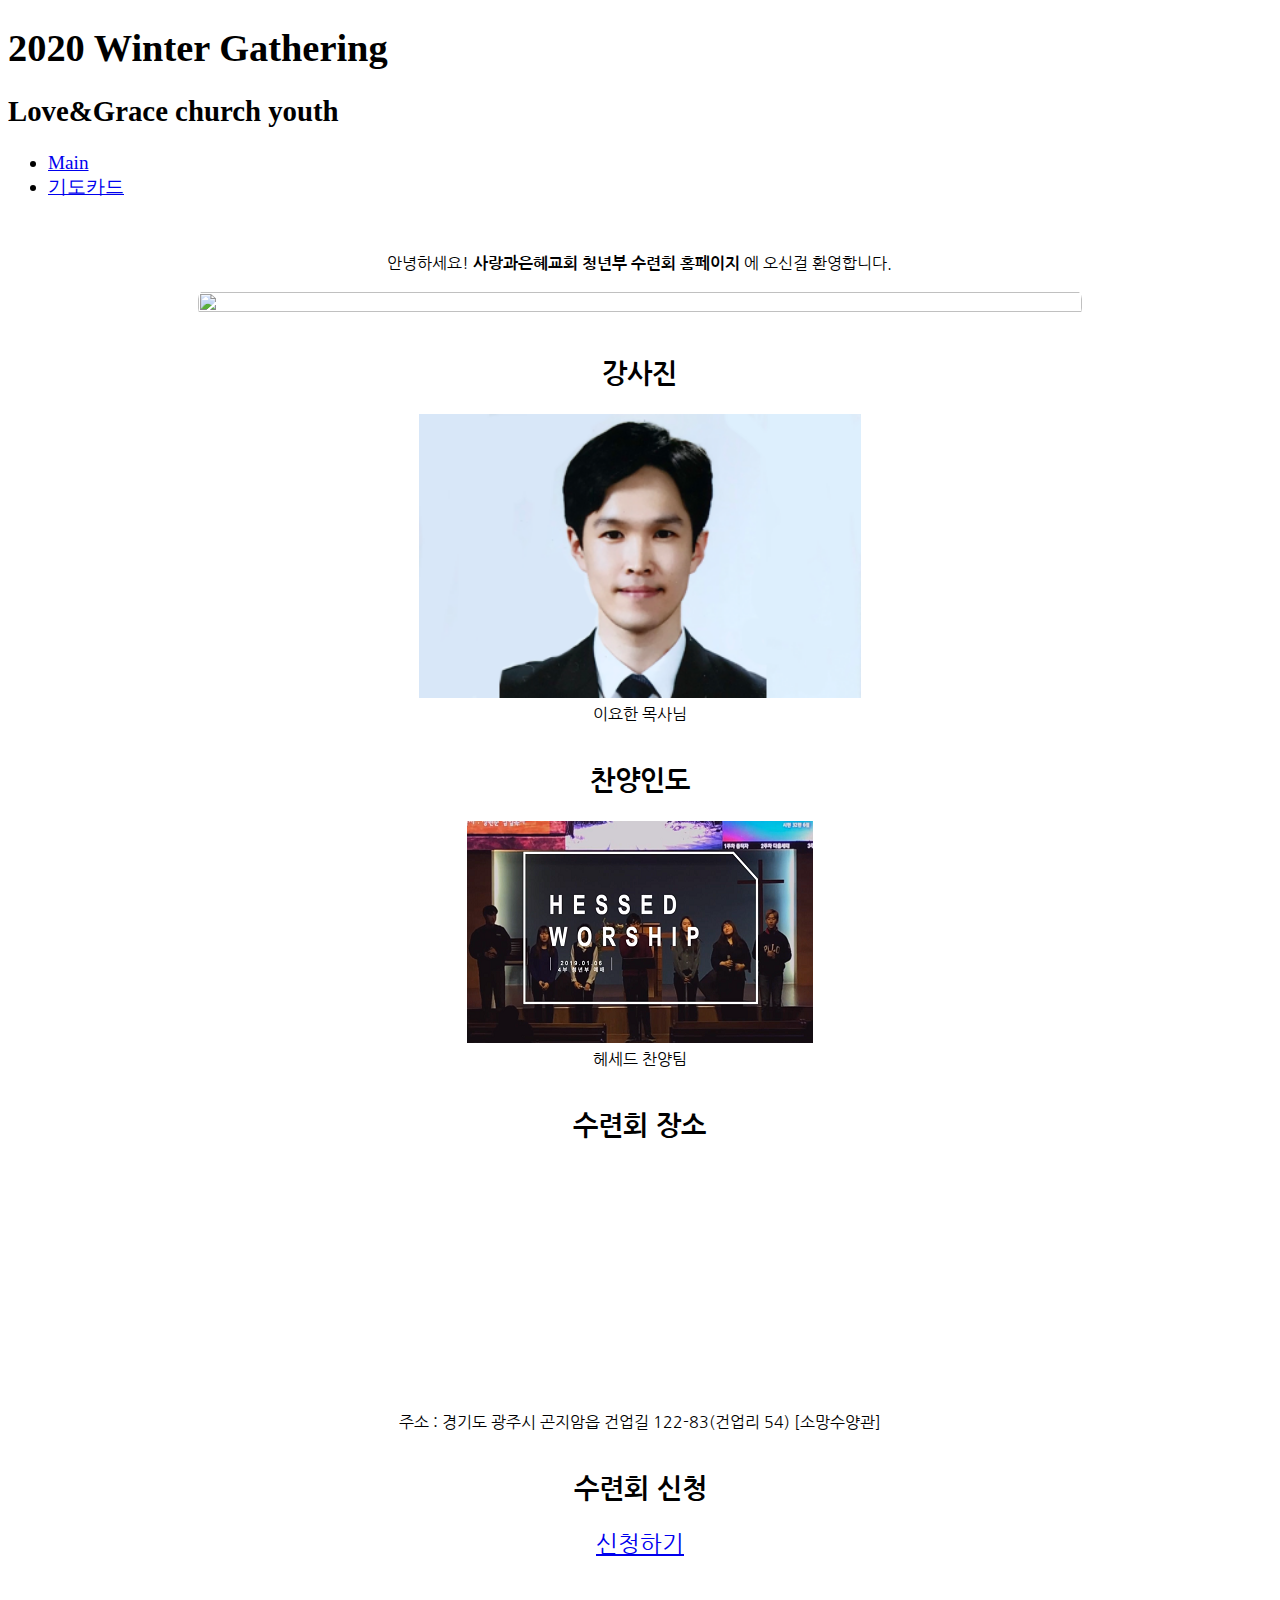
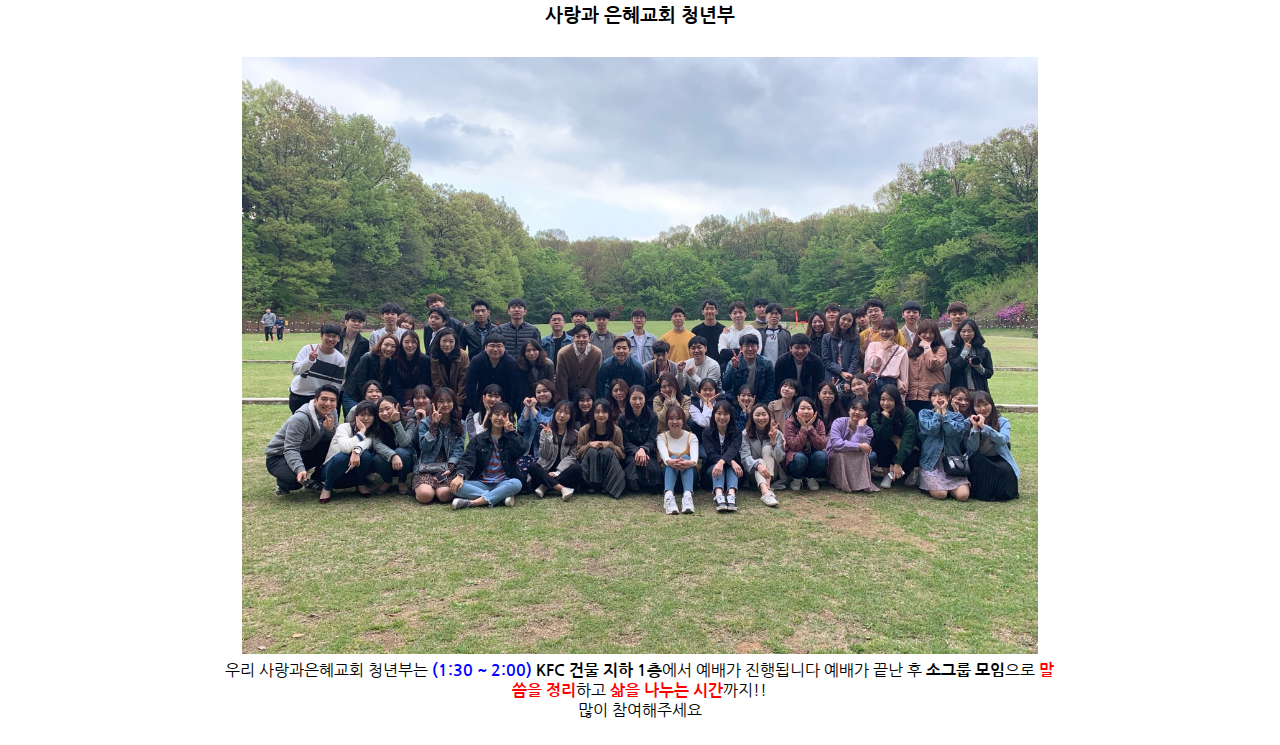
==== commit 424a4bfd: "Feat: pray.html update" ====
--- a/index.html
+++ b/index.html
@@ -63,7 +63,7 @@
             <ul>
               <li class="is-active"><a href="index.html">Main</a></li>
               <li><a href="pray.html">기도카드</a></li>
-              <li><a href="setRoom.html">조편성 & 방배정</a></li>
+              <!-- <li><a href="setRoom.html">조편성 & 방배정</a></li> -->
             </ul>
           </div>
         </nav>
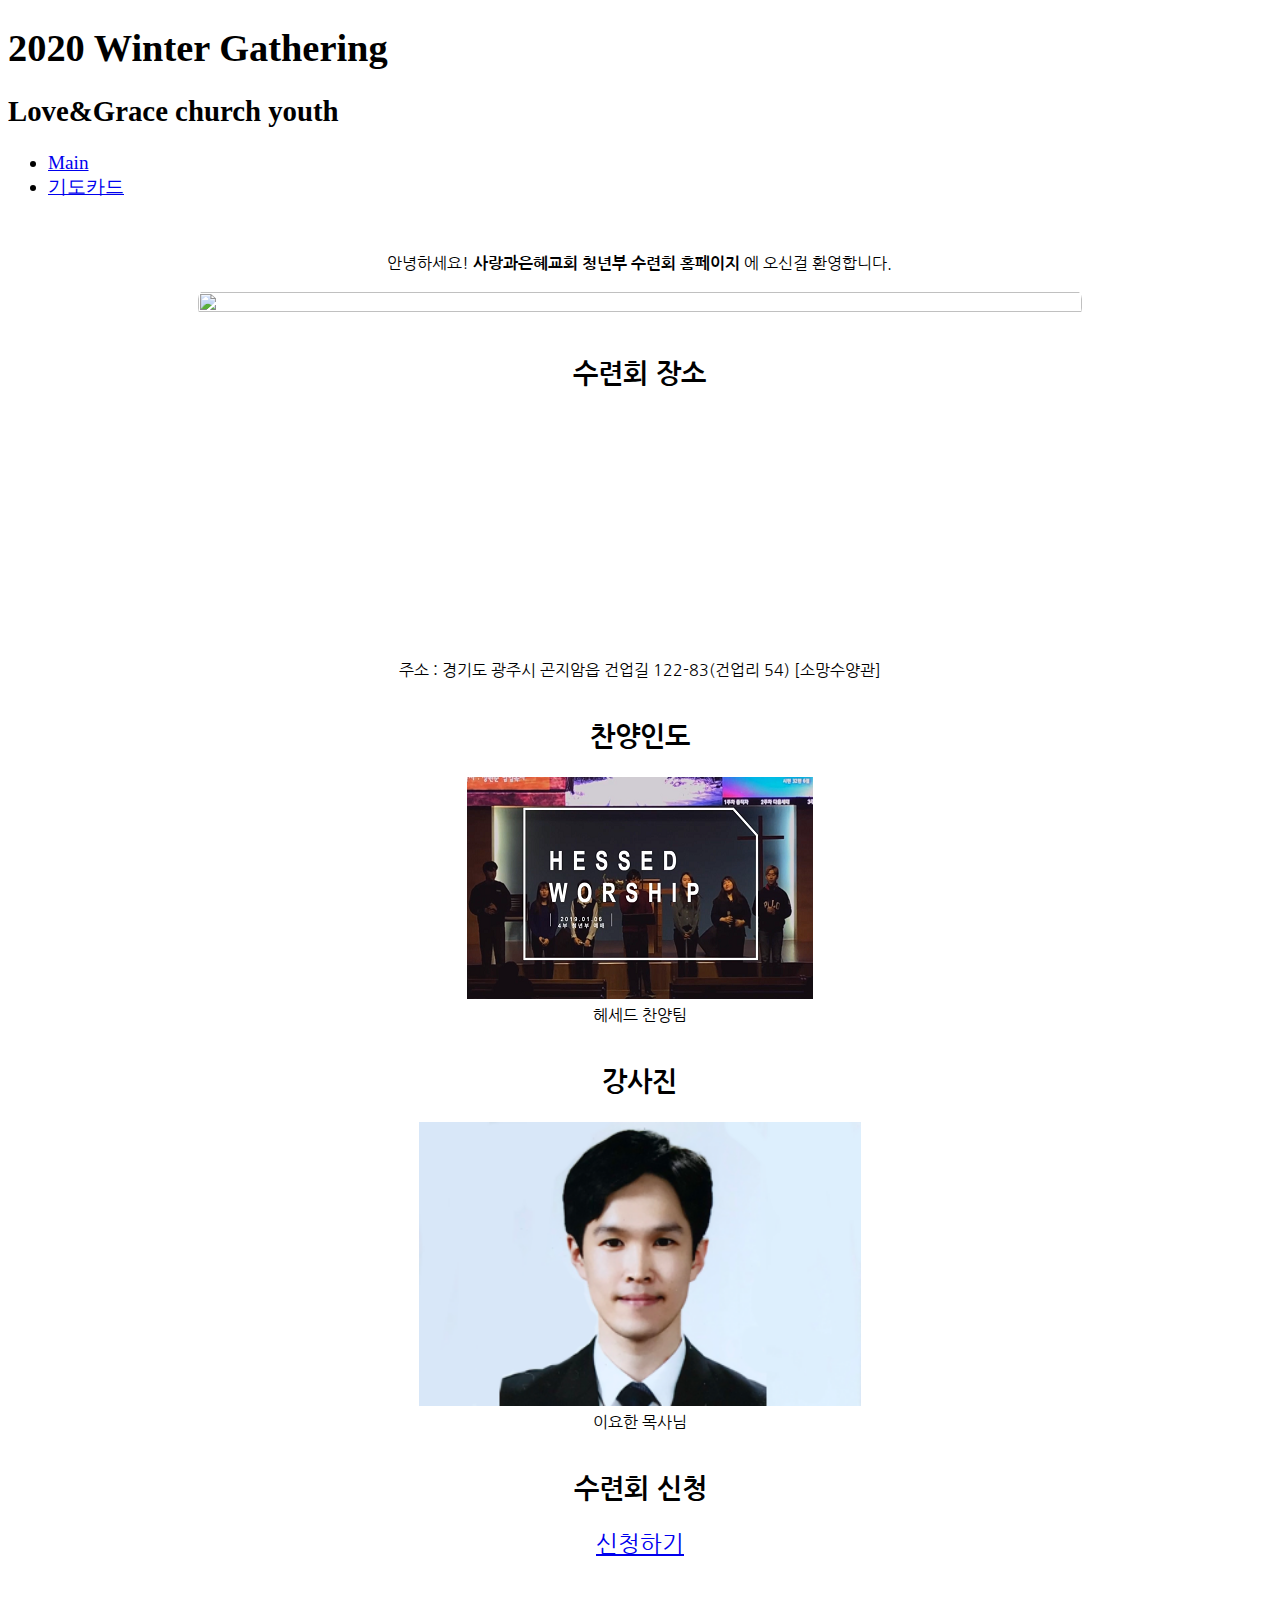
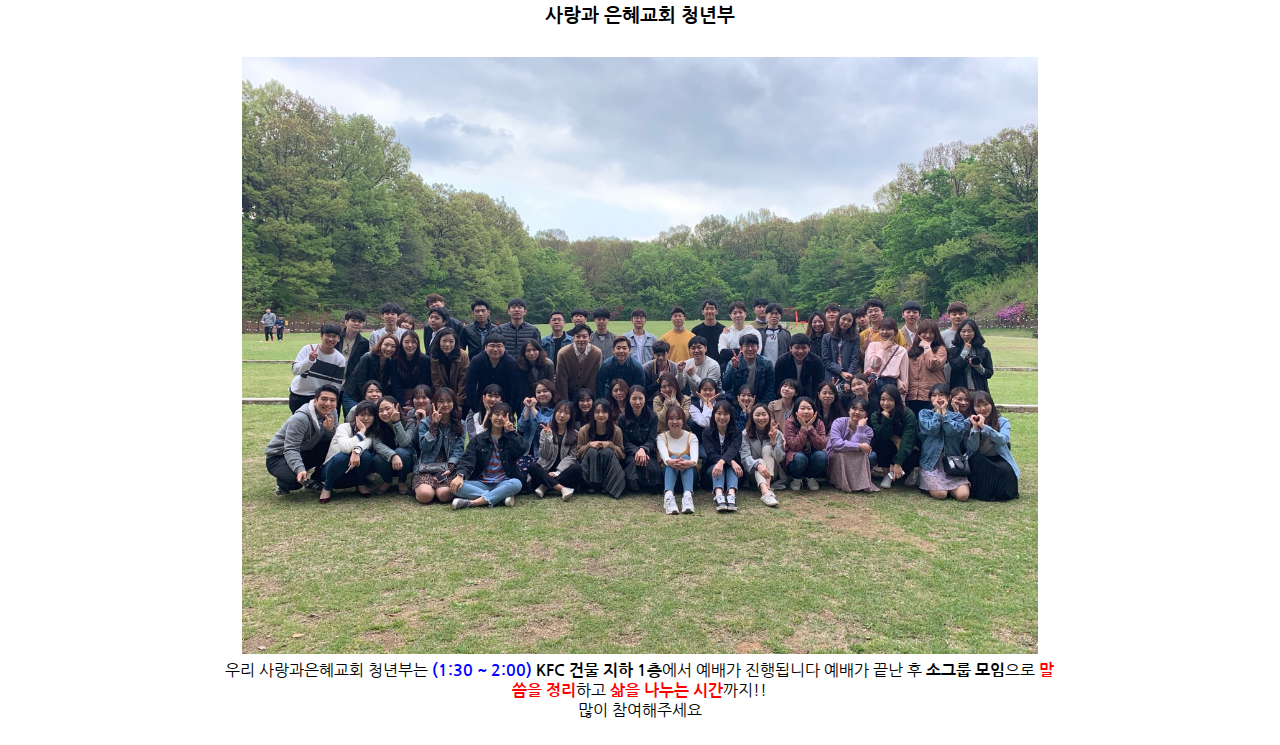
==== commit c72ab65c: "Feat: index.html update" ====
--- a/index.html
+++ b/index.html
@@ -118,26 +118,6 @@
             </p>
           </div> -->
 
-          <div class="content-teacher">
-            <h3>강사진</h3>
-            <div class="worker">
-              <table style="width:100%">
-                <tr>
-                  <img class="master" src="asets/img/kangdo.png" alt="" />
-                  <p>이요한 목사님</p>
-                </tr>
-              </table>
-            </div>
-          </div>
-
-          <div class="content-song">
-            <h3>찬양인도</h3>
-            <a href="https://www.youtube.com/channel/UCDyu4O-vNieCDzRtoRqBGCA"
-              ><img class="song-img" src="asets/img/singing.png" alt=""
-            /></a>
-            <p> 헤세드 찬양팀</p>
-          </div>
-
           <div class="content-map">
             <h3>수련회 장소</h3>
             <iframe
@@ -150,6 +130,26 @@
             <p>
               주소 : 경기도 광주시 곤지암읍 건업길 122-83(건업리 54) [소망수양관]
             </p>
+          </div>
+          
+          <div class="content-song">
+            <h3>찬양인도</h3>
+            <a href="https://www.youtube.com/channel/UCDyu4O-vNieCDzRtoRqBGCA"
+              ><img class="song-img" src="asets/img/singing.png" alt=""
+            /></a>
+            <p> 헤세드 찬양팀</p>
+          </div>
+
+          <div class="content-teacher">
+            <h3>강사진</h3>
+            <div class="worker">
+              <table style="width:100%">
+                <tr>
+                  <img class="master" src="asets/img/kangdo.png" alt="" />
+                  <p>이요한 목사님</p>
+                </tr>
+              </table>
+            </div>
           </div>
 
           <div class="content-apply">
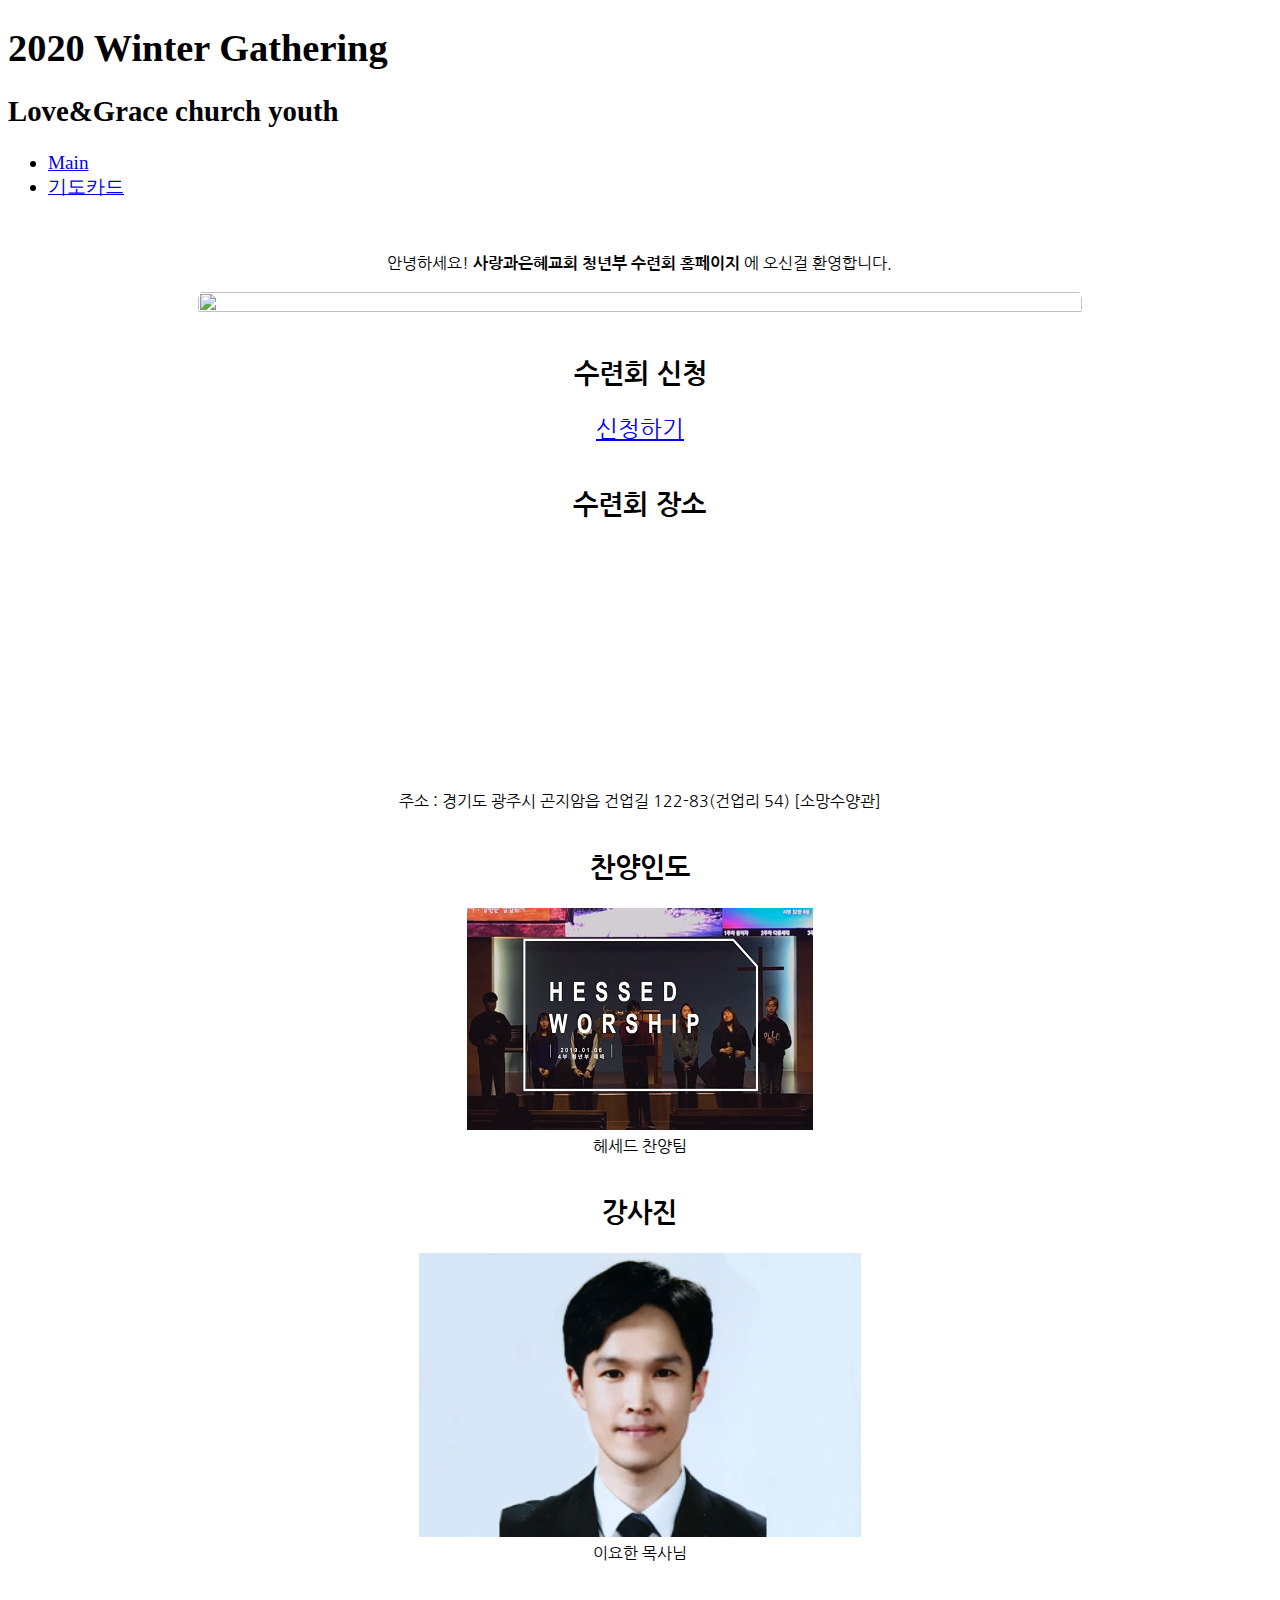
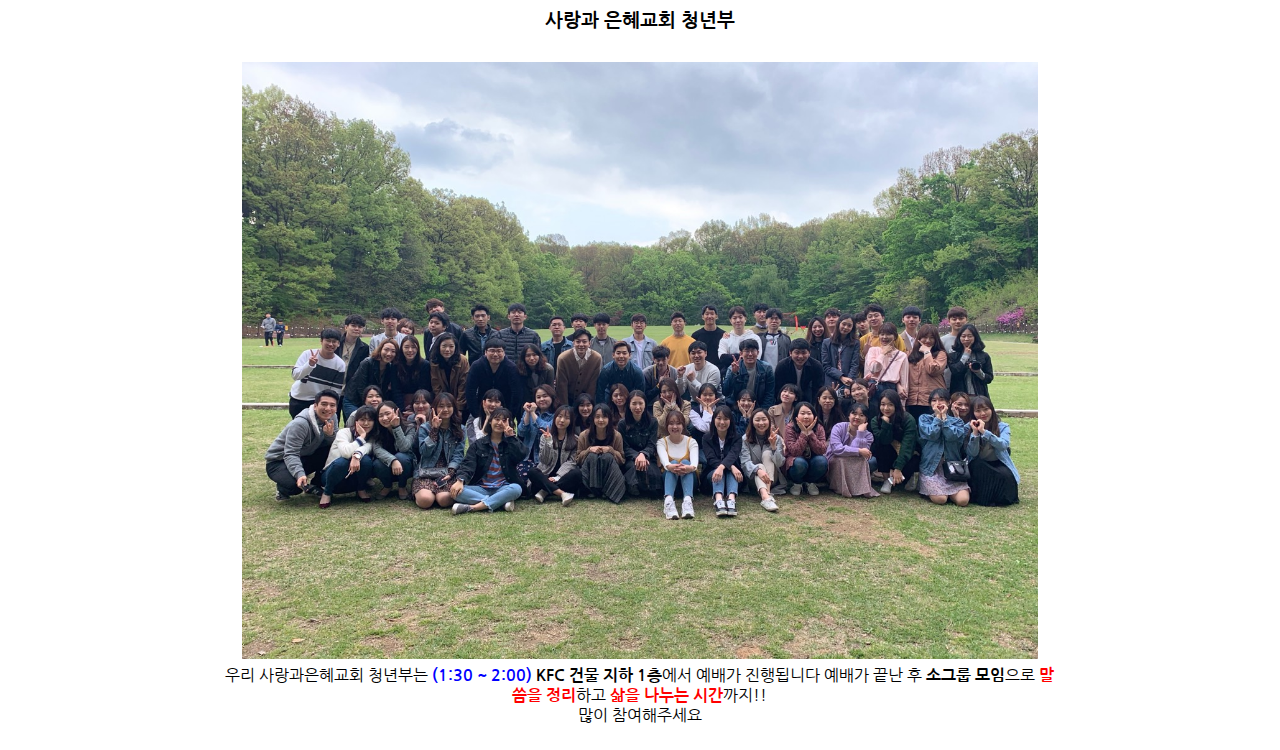
==== commit aeea6d4a: "Feat: index.html update final" ====
--- a/index.html
+++ b/index.html
@@ -106,6 +106,15 @@
             <img class="poster" src="asets/img/poster_winter.png" alt="" />
           </div>
 
+          <div class="content-apply">
+            <h3>수련회 신청</h3>
+            <a
+              class="button is-info is-rounded"
+              href="https://forms.gle/kCD52Te4TWmAxKg77"
+              >신청하기</a
+            >
+          </div>
+
           <!-- <div class="content-paln">
             <h3>2019 Summer Gathering</h3>
             <h3>일정</h3>
@@ -131,7 +140,7 @@
               주소 : 경기도 광주시 곤지암읍 건업길 122-83(건업리 54) [소망수양관]
             </p>
           </div>
-          
+
           <div class="content-song">
             <h3>찬양인도</h3>
             <a href="https://www.youtube.com/channel/UCDyu4O-vNieCDzRtoRqBGCA"
@@ -150,15 +159,6 @@
                 </tr>
               </table>
             </div>
-          </div>
-
-          <div class="content-apply">
-            <h3>수련회 신청</h3>
-            <a
-              class="button is-info is-rounded"
-              href="https://forms.gle/kCD52Te4TWmAxKg77"
-              >신청하기</a
-            >
           </div>
 
           <div class="content-introduce">
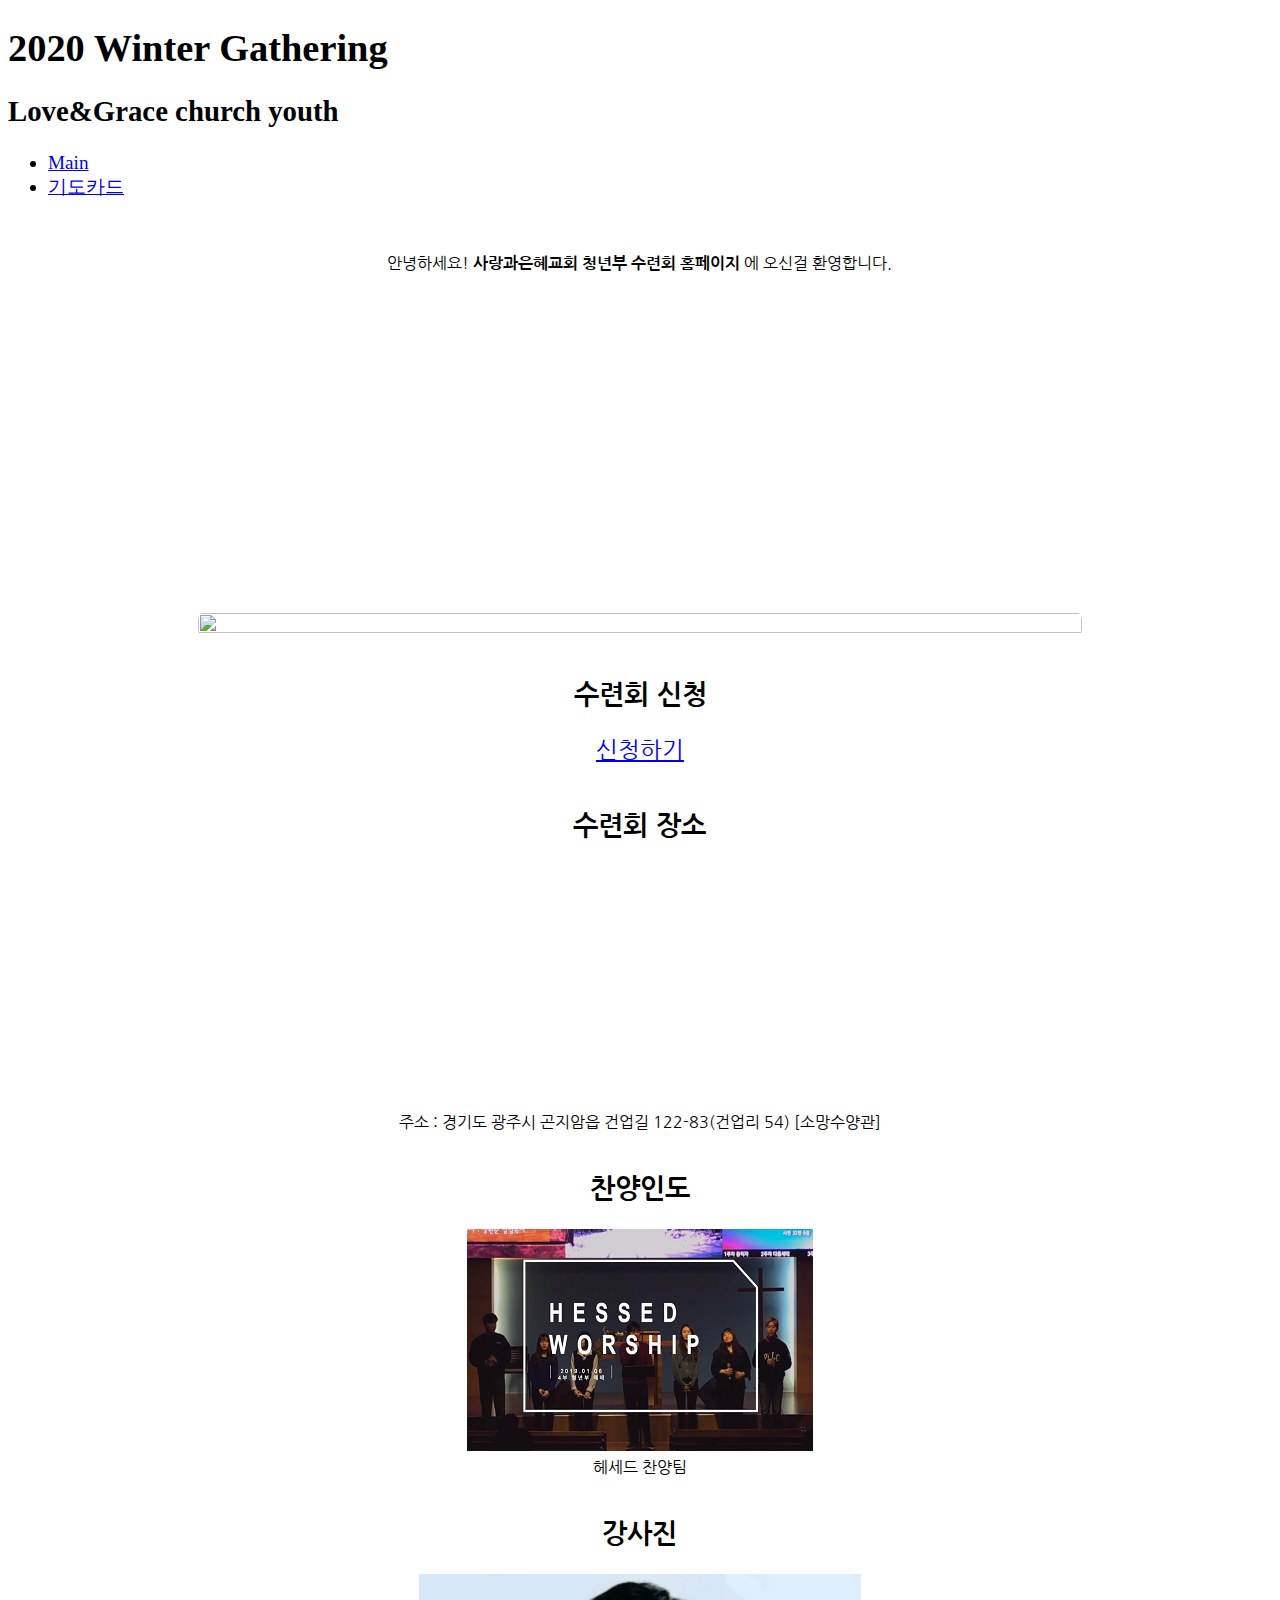
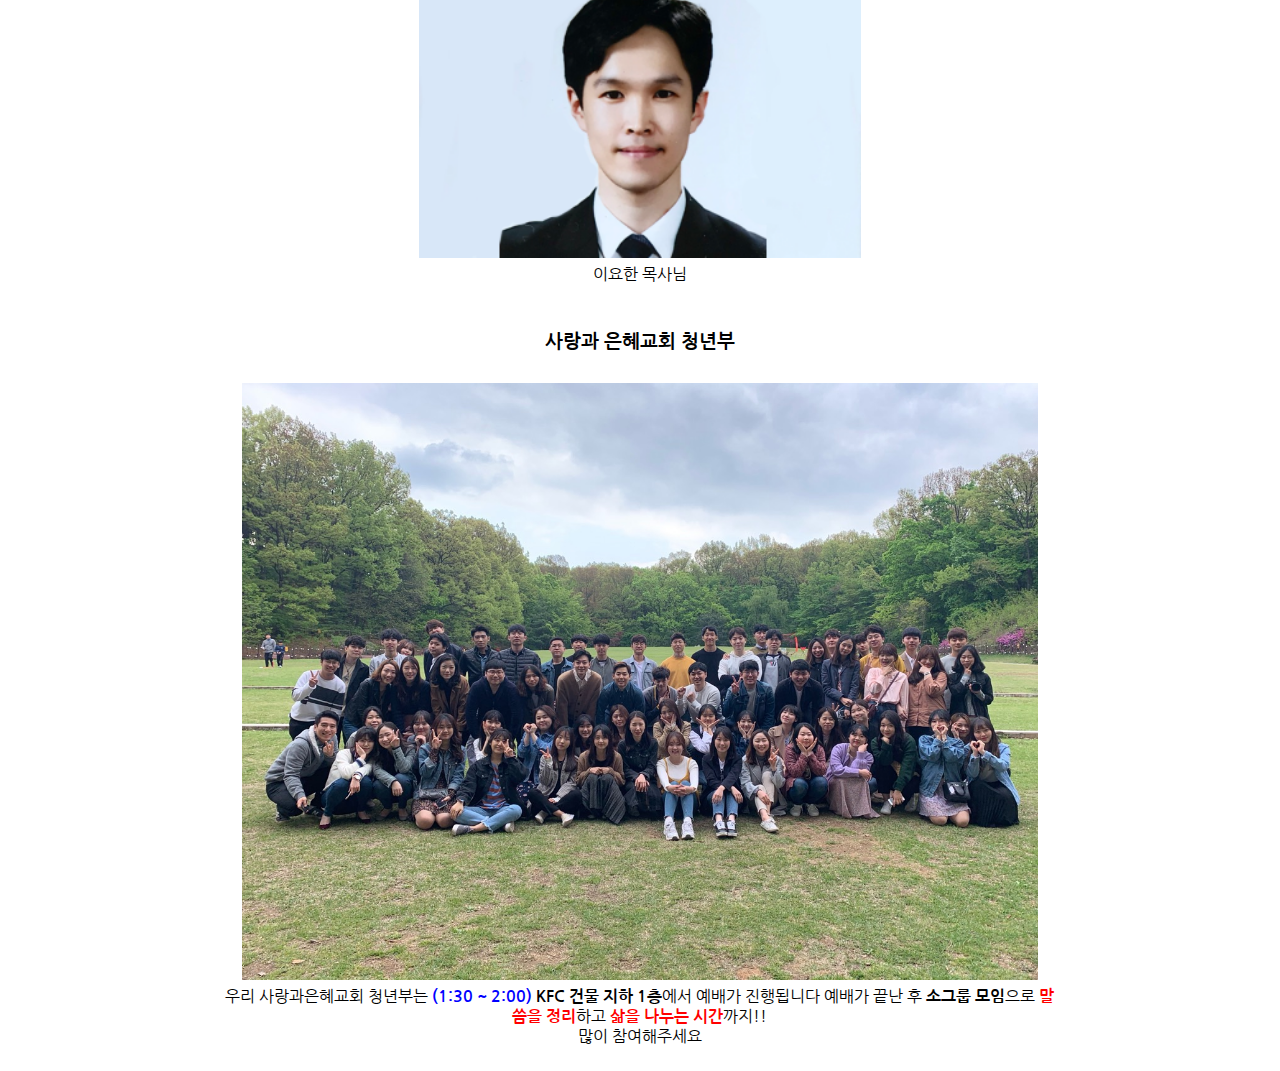
==== commit 3e05fff1: "Feat: 홍보영상 추가" ====
--- a/index.html
+++ b/index.html
@@ -90,17 +90,9 @@
             </p>
           </div>
 
-          <!-- <div class="content-youtube">
-            <iframe
-              style="margin: auto; padding-top: 4rem"
-              width="100%"
-              height="415"
-              src="https://www.youtube.com/embed/3axLhWm_XKo"
-              frameborder="0"
-              allow="accelerometer; autoplay; encrypted-media; gyroscope; picture-in-picture"
-              allowfullscreen
-            ></iframe>
-          </div> -->
+          <div class="content-youtube">
+            <iframe width="90%" height="315" src="https://www.youtube.com/embed/q_2H_EPrNS4" frameborder="0" allow="accelerometer; autoplay; encrypted-media; gyroscope; picture-in-picture" allowfullscreen></iframe>
+          </div>
 
           <div class="content-poster">
             <img class="poster" src="asets/img/poster_winter.png" alt="" />
